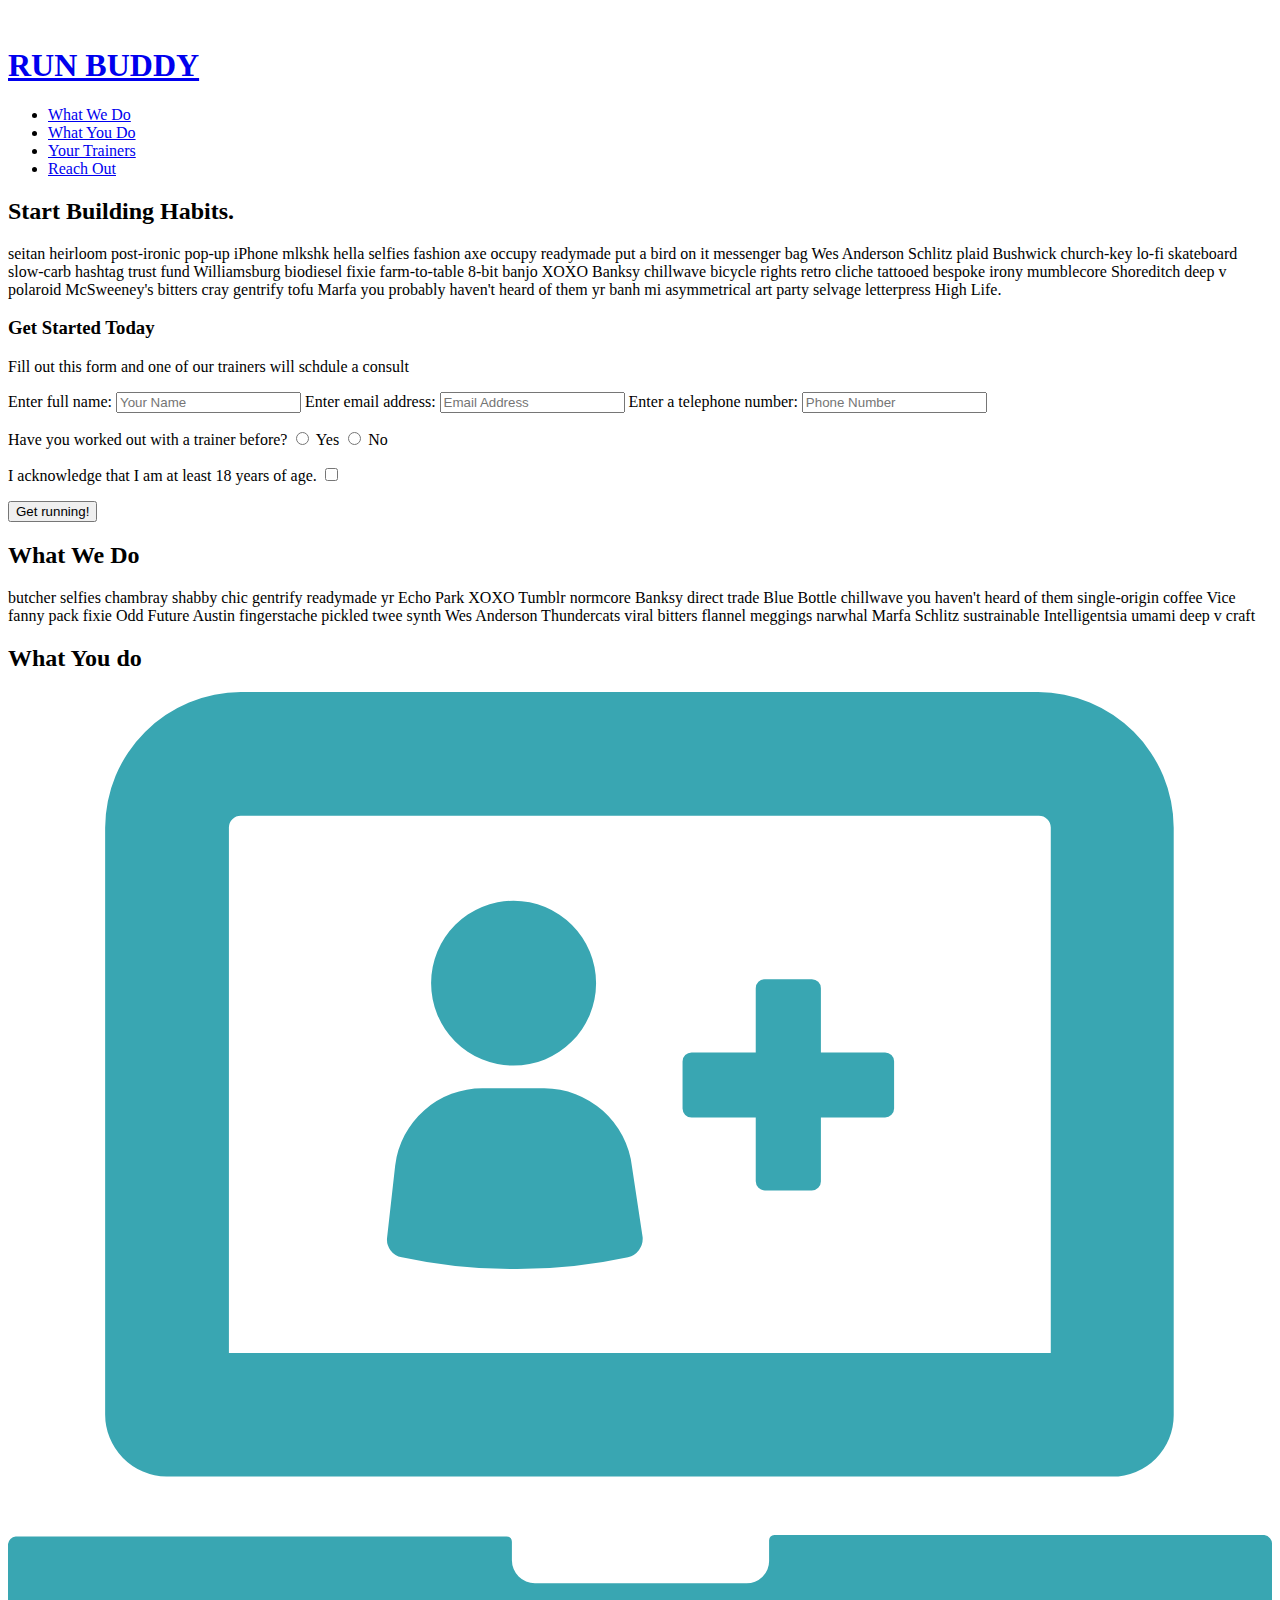
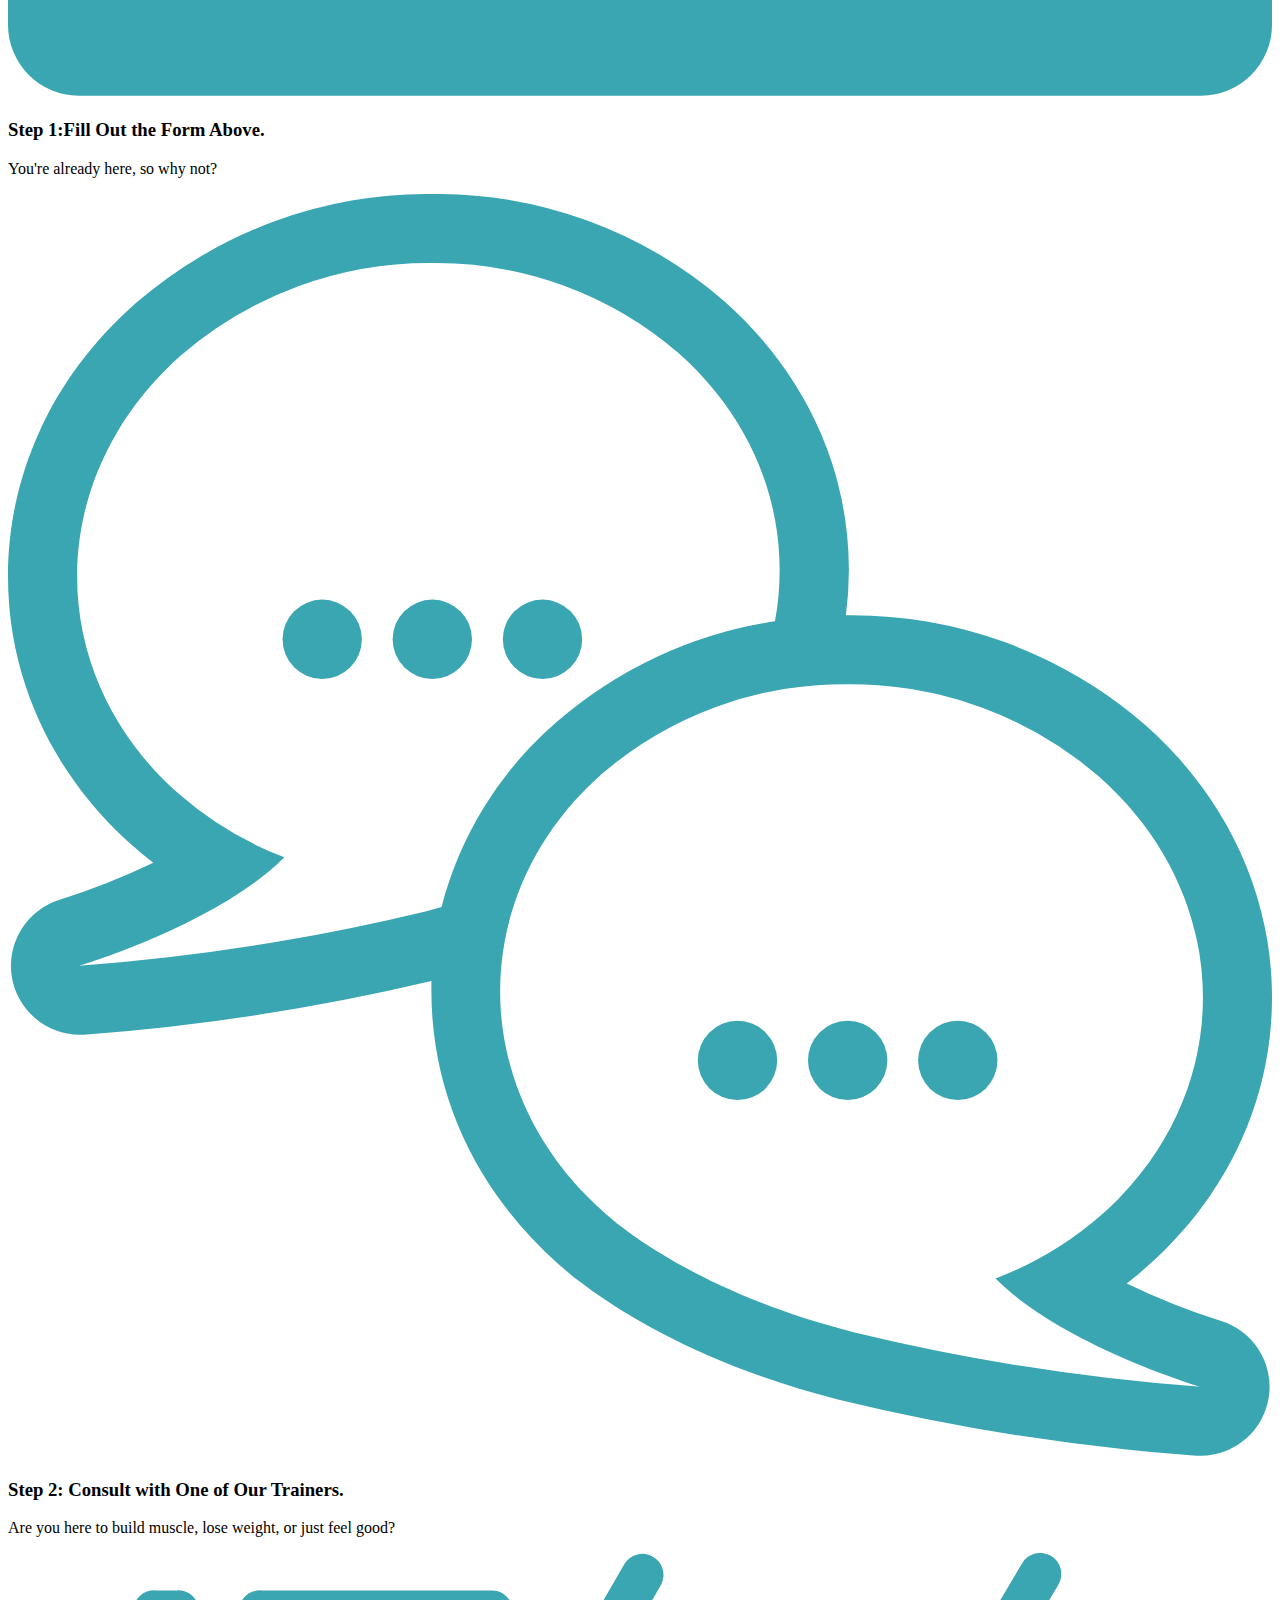
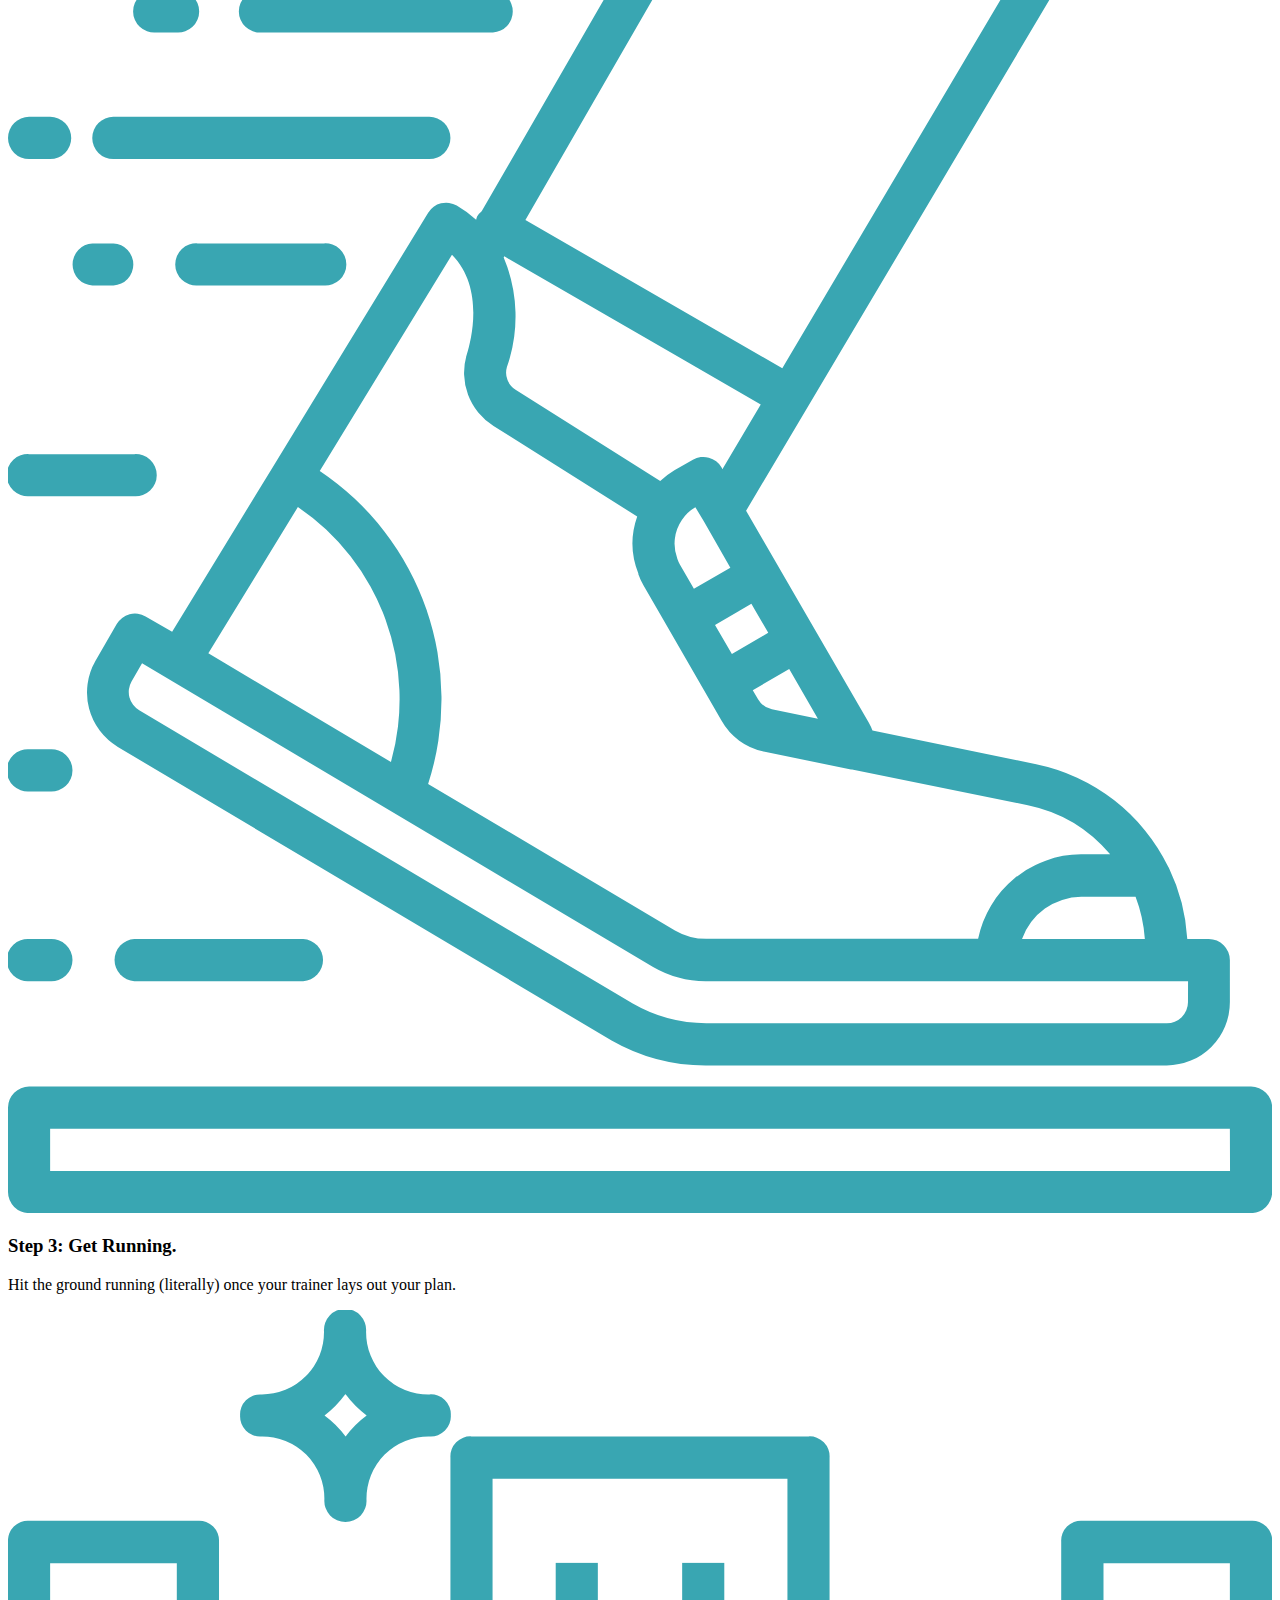
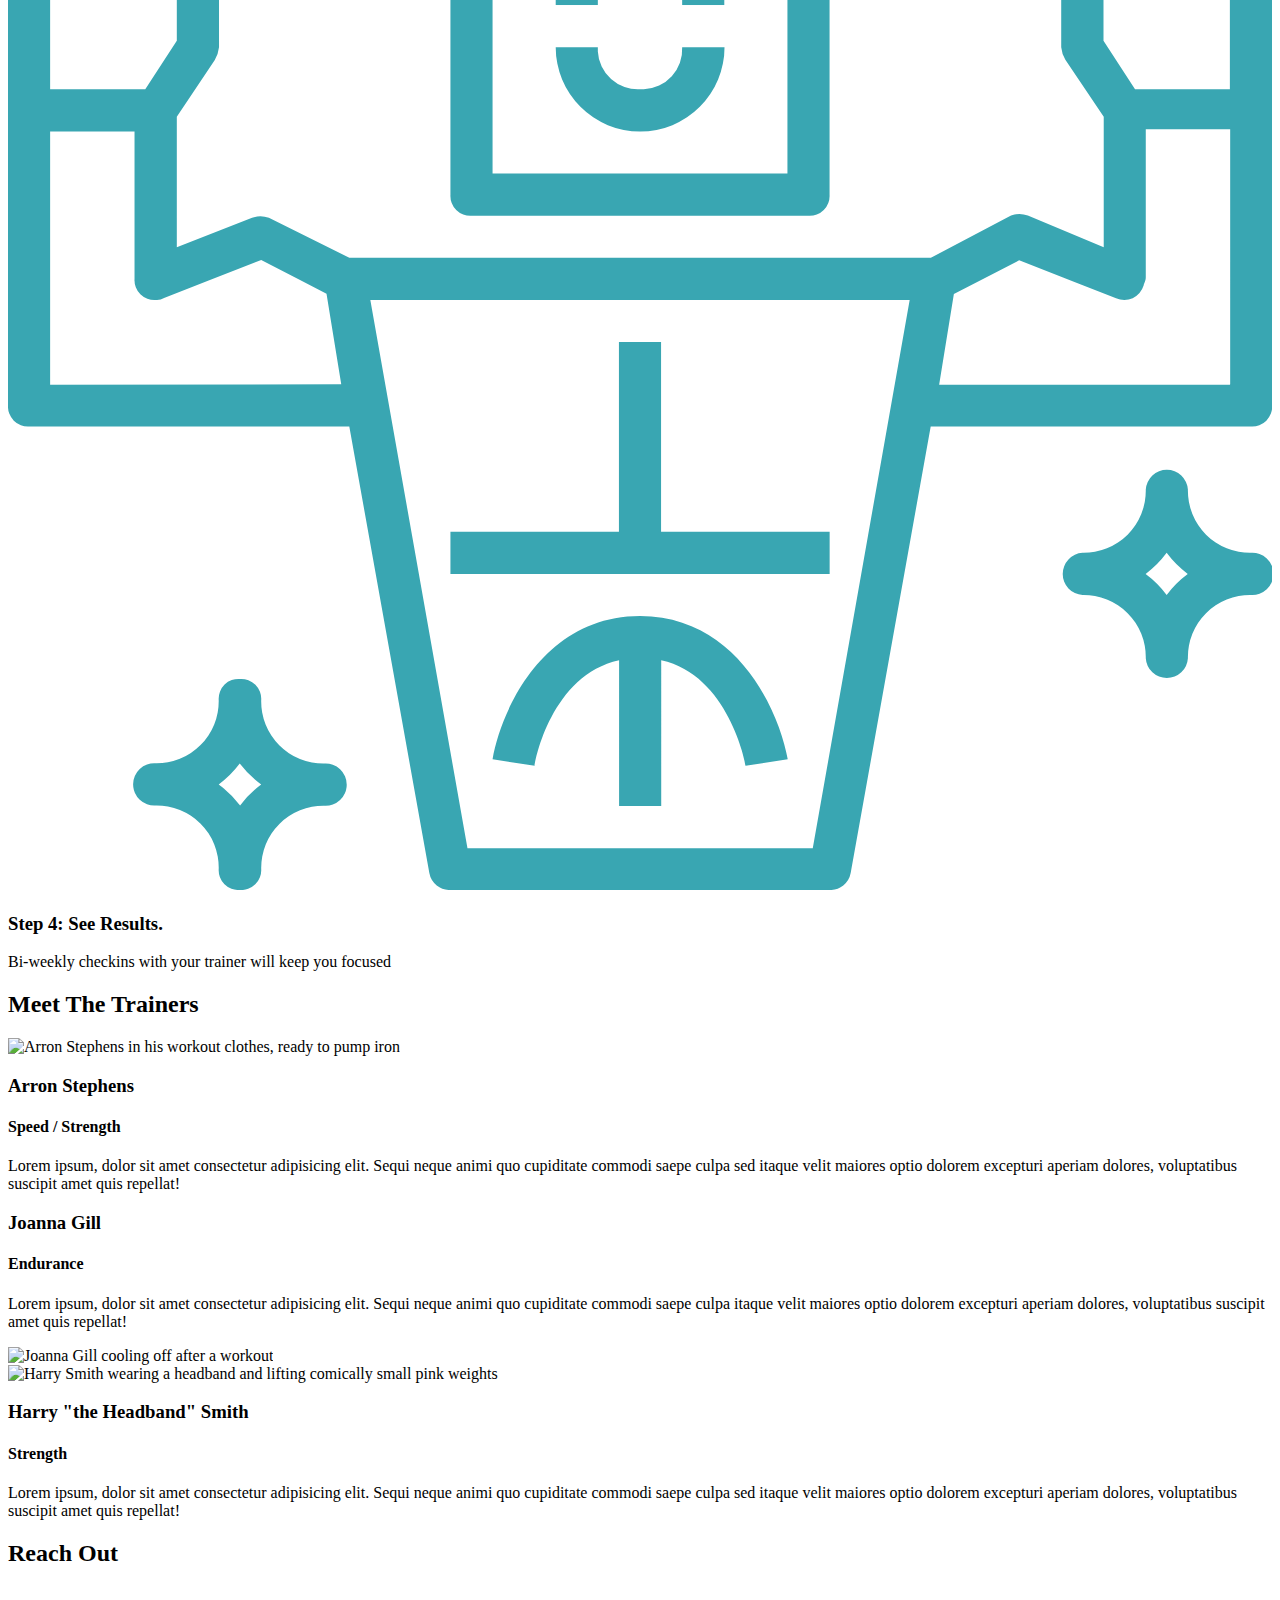
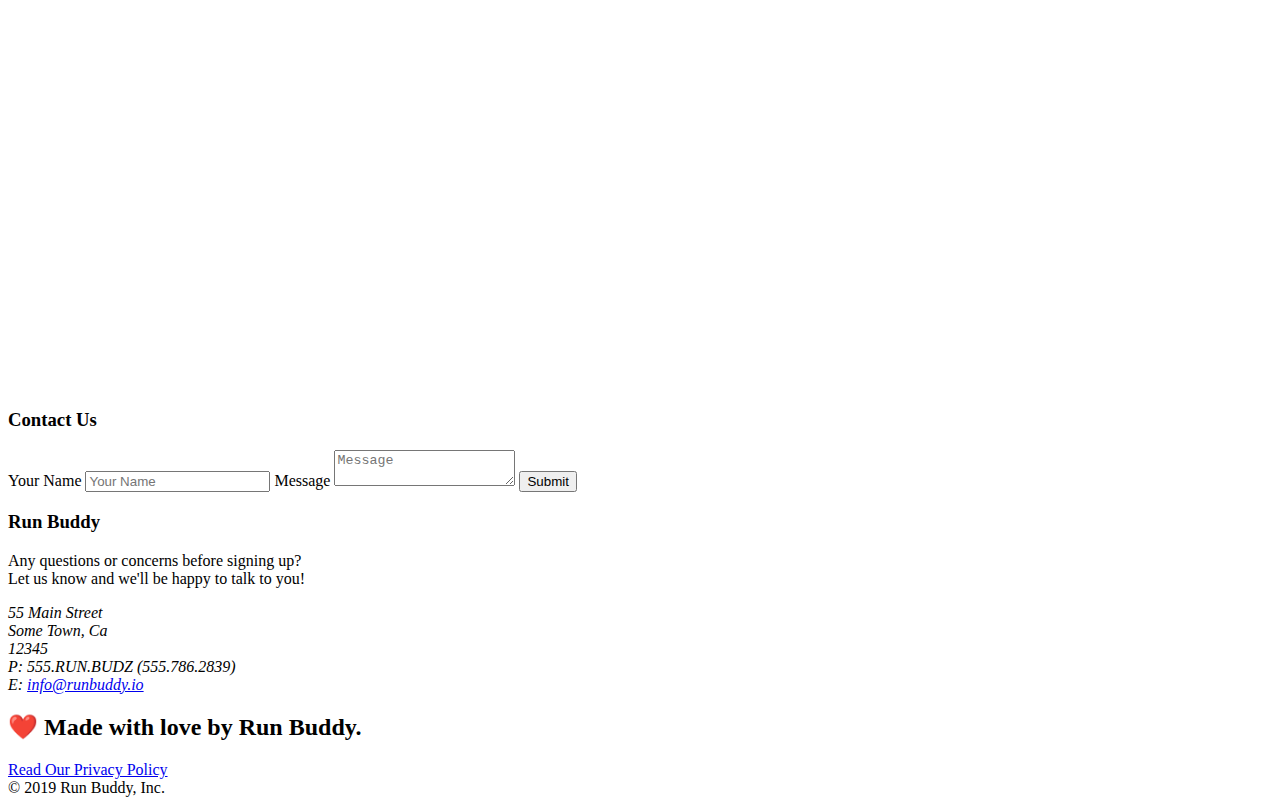
==== index.html @ f4b9312e "add contact-form" ====
<!DOCTYPE html>
<head>
    <meta charset="UTF-8" />
    <title>RUN BUDDY</title>
    <link rel="stylesheet" href="./assets/css/style.css" />

</head>

<body>
    <img style="background-image: url(../images/hero-bg.jpg)"></img>
    <!-- navigation -->
    <header>
        <h1>
            <a href="/">RUN BUDDY</a>
        </h1>
        <nav>
            <!-- Unordered list element -->
            <ul>
                <!-- List item element-->
                <li>
                    <!-- Anchor element -->
                    <a href="#what-we-do">What We Do</a>
                </li>
                <li>
                    <a href="#what-you-do">What You Do</a>
                </li>
                <li>
                    <a href="#your-trainers">Your Trainers</a>
                </li>
                <li>
                    <a href="#reach-out">Reach Out</a>
                </li>
            </ul>
        </nav>
    </header>
    <!-- hero/jumbotron -->
    <section class="hero">
        <div class="hero-cta">
            <h2>Start Building Habits.</h2>
            <p>
              seitan heirloom post-ironic pop-up iPhone mlkshk hella selfies fashion axe occupy readymade put a bird on it messenger bag Wes Anderson Schlitz plaid Bushwick church-key lo-fi skateboard slow-carb hashtag trust fund Williamsburg biodiesel fixie farm-to-table 8-bit banjo XOXO Banksy chillwave bicycle rights retro cliche tattooed bespoke irony mumblecore Shoreditch deep v polaroid McSweeney's bitters cray gentrify tofu Marfa you probably haven't heard of them yr banh mi asymmetrical art party selvage letterpress High Life.
            </p>
          </div>
        <div class="hero-form">
            <h3>Get Started Today</h3>
            <p>Fill out this form and one of our trainers will schdule a consult</p>
            <!-- Add form element -->
            <form>
                <label for="name"></label>Enter full name:</label>
                <input type="text" placeholder="Your Name" name="name" id="name" class="form-input" />
                <label for="email"></label>Enter email address:</label>
                <input type="email" placeholder="Email Address" name="email" id="email" class="form-input" />
                <label for="phone">Enter a telephone number:</label>
                <input type="tel" placeholder="Phone Number" name="phone" id="phone" class="form-input" />
                <p>
                    Have you worked out with a trainer before?
                    <input type="radio" name="trainer-confirm" id="trainer-yes" />
                    <label for="trainer-yes">Yes</label>
                    <input type="radio" name="trainer-confirm" id="trainer-no" />
                    <label for="trainer-no">No</label>
                </p>
                <p>
                    <label for="checkbox">
                        I acknowledge that I am at least 18 years of age.
                    </label>
                    <input type="checkbox" name="age-conform" id="checkbox" />
                </p>
                <button type="submit">
                    Get running!
                </button>
            </form>
        </div>
    </section>
    <!-- end hero -->

    <!-- "what we do" section -->
    <section id="what-we-do" class="intro">
        <h2 class="section-title primary-border">What We Do</h2>
        <p>
            butcher selfies chambray shabby chic gentrify readymade yr Echo Park XOXO Tumblr normcore Banksy direct
            trade Blue Bottle chillwave you haven't heard of them single-origin coffee Vice fanny pack fixie Odd Future
            Austin fingerstache pickled twee synth Wes Anderson Thundercats viral bitters flannel meggings narwhal Marfa
            Schlitz sustrainable Intelligentsia umami deep v craft
        </p>
    </section>

    <!--"what you do" section -->
    <section id="what-you-do" class="steps">
        <h2 class="section-title secondary-border">What You do</h2>

        <div>
            <!-- insert this img element -->
            <img src="./assets/images/step-1.svg" alt="fill out the form above" />
            <h3>Step 1:<span>Fill Out the Form Above.</span></h3>
            <p>You're already here, so why not?</p>
        </div>

        <div>
            <img src="./assets/images/step-2.svg" alt="consult with one of our trainers" />
            <h3>Step 2: Consult with One of Our Trainers.</h3>
            <p>Are you here to build muscle, lose weight, or just feel good?</p>
        </div>

        <div>
            <img src="./assets/images/step-3.svg" alt="get running" />
            <h3>Step 3: Get Running.</h3>
            <p>Hit the ground running (literally) once your trainer lays out your plan.</p>
        </div>

        <div>
            <img src="./assets/images/step-4.svg" alt="see results" />
            <h3>Step 4: See Results.</h3>
            <p>Bi-weekly checkins with your trainer will keep you focused</p>
        </div>
    </section>

    <!-- "meet the trainers" section-->
    <section id="your-trainers" class="trainers">
        <h2 class="section-title primary-border">Meet The Trainers</h2>
        <article class="trainer">
            <img src="./assets/images/trainer-1.jpg" alt="Arron Stephens in his workout clothes, ready to pump iron" />
            <div class="trainer-bio text-left">
                <h3>Arron Stephens</h3>
                <h4>Speed / Strength</h4>
                <p>
                    Lorem ipsum, dolor sit amet consectetur adipisicing elit. Sequi neque animi quo cupiditate commodi
                    saepe culpa sed
                    itaque velit maiores optio dolorem excepturi aperiam dolores, voluptatibus suscipit amet quis
                    repellat!
                </p>
            </div>
        </article>

        <!-- second trainer bio -->
        <article class="trainer">
            <div class="trainer-bio text-right">
                <h3>Joanna Gill</h3>
                <h4>Endurance</h4>
                <p>
                    Lorem ipsum, dolor sit amet consectetur adipisicing elit. Sequi neque animi quo cupiditate commodi
                    saepe culpa
                    itaque velit maiores optio dolorem excepturi aperiam dolores, voluptatibus suscipit amet quis
                    repellat!
                </p>
            </div>
            <img src="./assets/images/trainer-2.jpg" alt="Joanna Gill cooling off after a workout" />
        </article>

        <!-- third trainer bio -->
        <article class="trainer">
            <img src="./assets/images/trainer-3.jpg"
                alt="Harry Smith wearing a headband and lifting comically small pink weights" />
            <div class="trainer-bio text-left">
                <h3>Harry "the Headband" Smith</h3>
                <h4>Strength</h4>
                <p>
                    Lorem ipsum, dolor sit amet consectetur adipisicing elit. Sequi neque animi quo cupiditate commodi
                    saepe culpa sed
                    itaque velit maiores optio dolorem excepturi aperiam dolores, voluptatibus suscipit amet quis
                    repellat!
                </p>
            </div>
        </article>
    </section>

    <!-- "reach out" section -->
    <section id="reach-out" class="contact">
        <h2 class="section-title secondary-border">Reach Out</h2>
        <div class="contact-info">
            <iframe
                src="https://www.google.com/maps/embed?pb=!1m18!1m12!1m3!1d3147.1079747227936!2d-120.42364418397035!3d37.92790791110593!2m3!1f0!2f0!3f0!3m2!1i1024!2i768!4f13.1!3m3!1m2!1s0x8090c49129b6ac57%3A0xb56c7eb95a2cd8bd!2sMain%20St%2C%20California%2095327!5e0!3m2!1sen!2sus!4v1616426329495!5m2!1sen!2sus"
                width="400" height="400" style="border:0;" allowfullscreen="" loading="lazy">
            </iframe>
            <div class="contact-form">
                <h3>Contact Us</h3>
                <form>
                   <label for="contact-name">Your Name</label>
                   <input type="text" id="contact-name" placeholder="Your Name" />
              
                   <label for="contact-message">Message</label>
                   <textarea id="contact-message" placeholder="Message"></textarea>
              
                   <button type="submit">Submit</button>
                  </form>
              </div>
            <div>
                <h3>Run Buddy</h3>
                <p>
                    Any questions or concerns before signing up?
                    <br />
                    Let us know and we'll be happy to talk to you!
                </p>
                <address>
                    55 Main Street <br />
                    Some Town, Ca <br />
                    12345<br />
                    P: 555.RUN.BUDZ (555.786.2839)<br />
                    E: <a href="mailto:info@runbuddy.io">info@runbuddy.io</a>
                </address>
            </div>
    </section>

    <!-- footer -->
    <footer>
        <h2>
            <!-- This is an emoji --> &#10084;&#65039; Made with love by Run Buddy.
        </h2>
        <div>
            <a href="#">Read Our Privacy Policy</a><br />&copy; 2019 Run Buddy, Inc.
        </div>
    </footer>
</body>

</html>
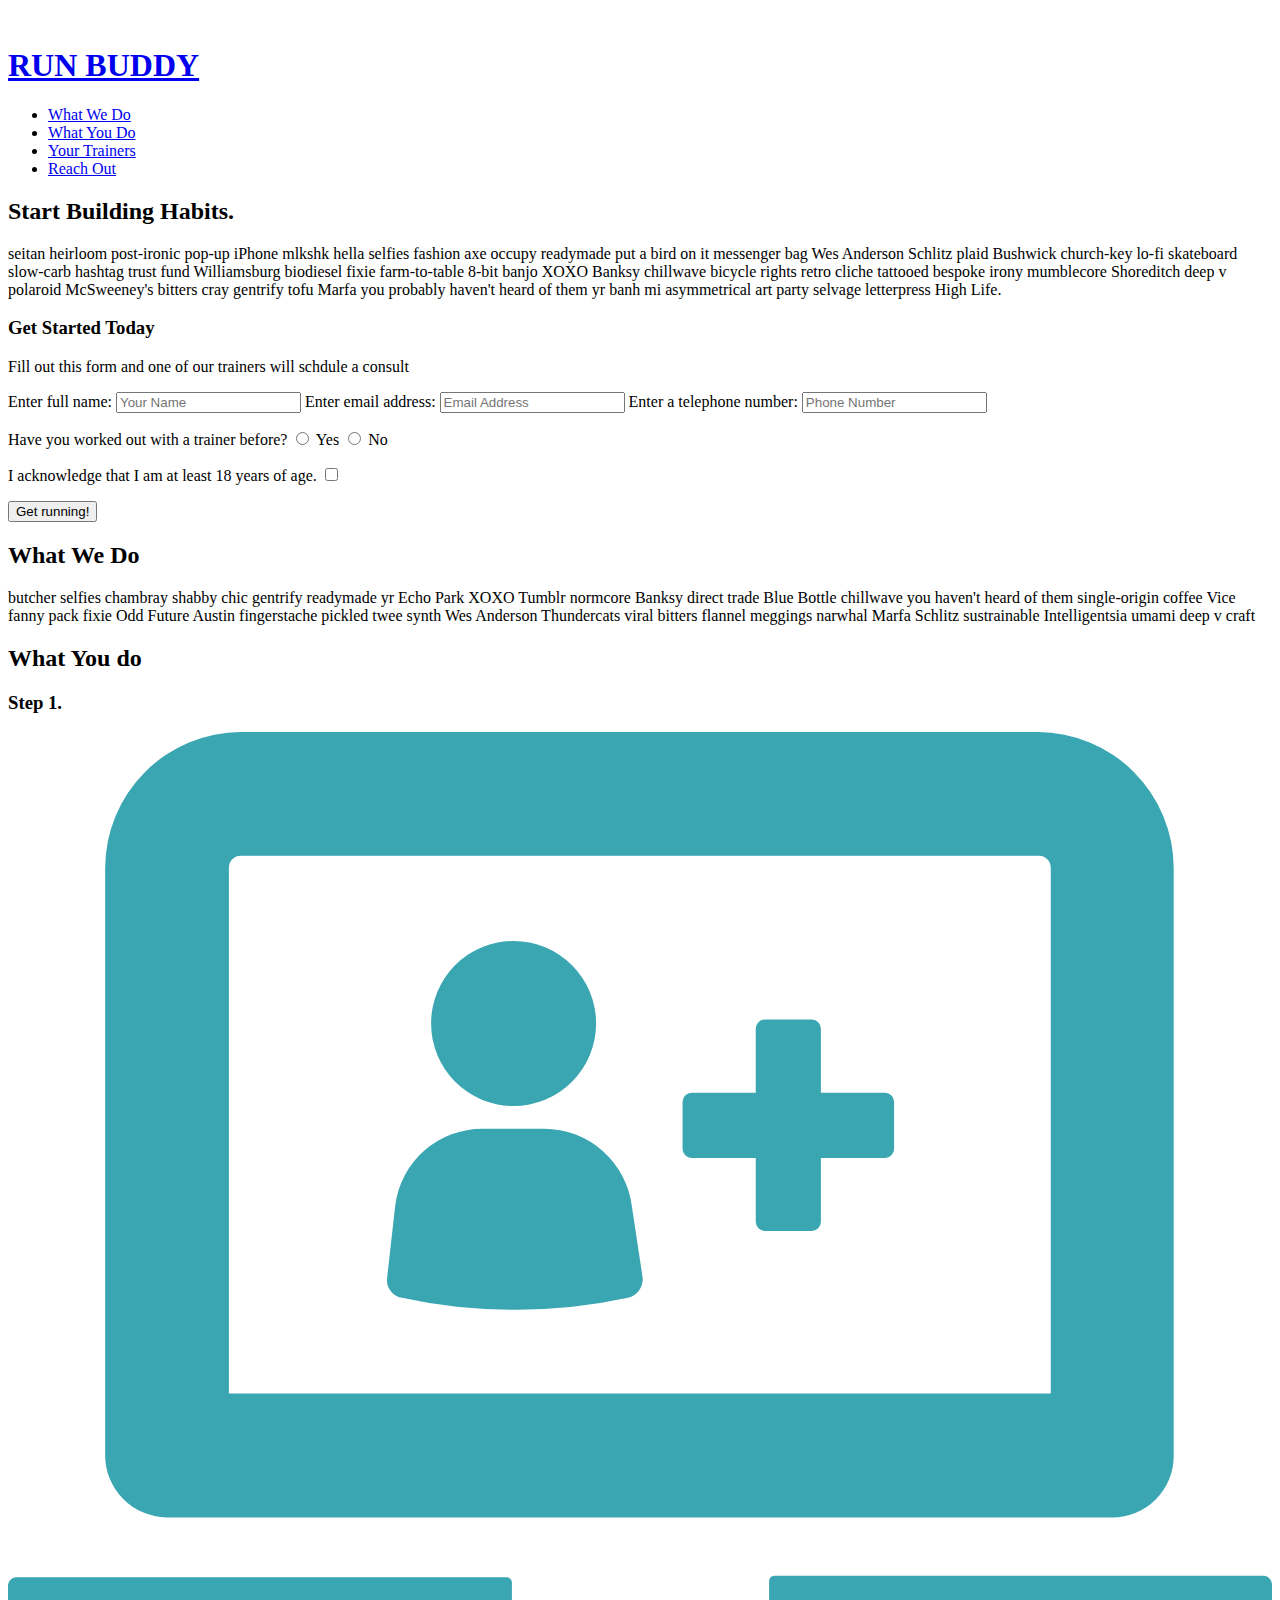
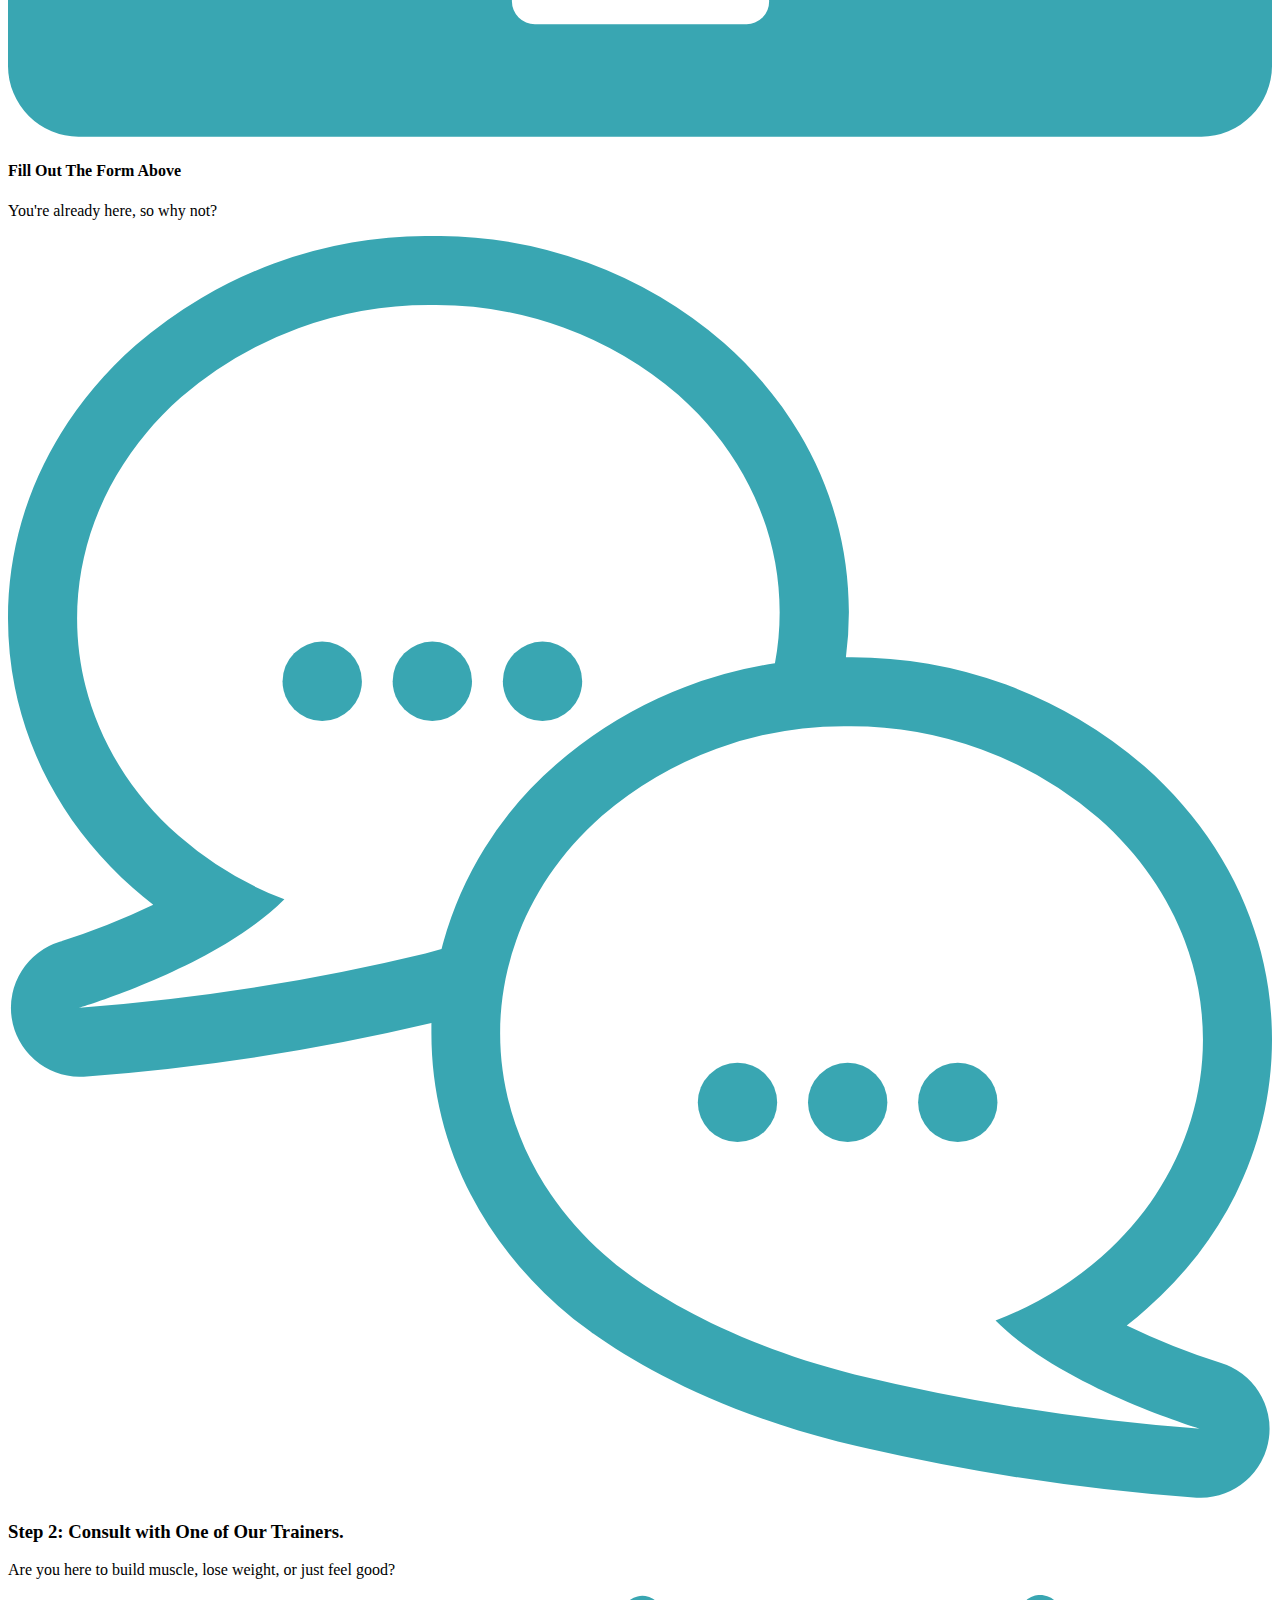
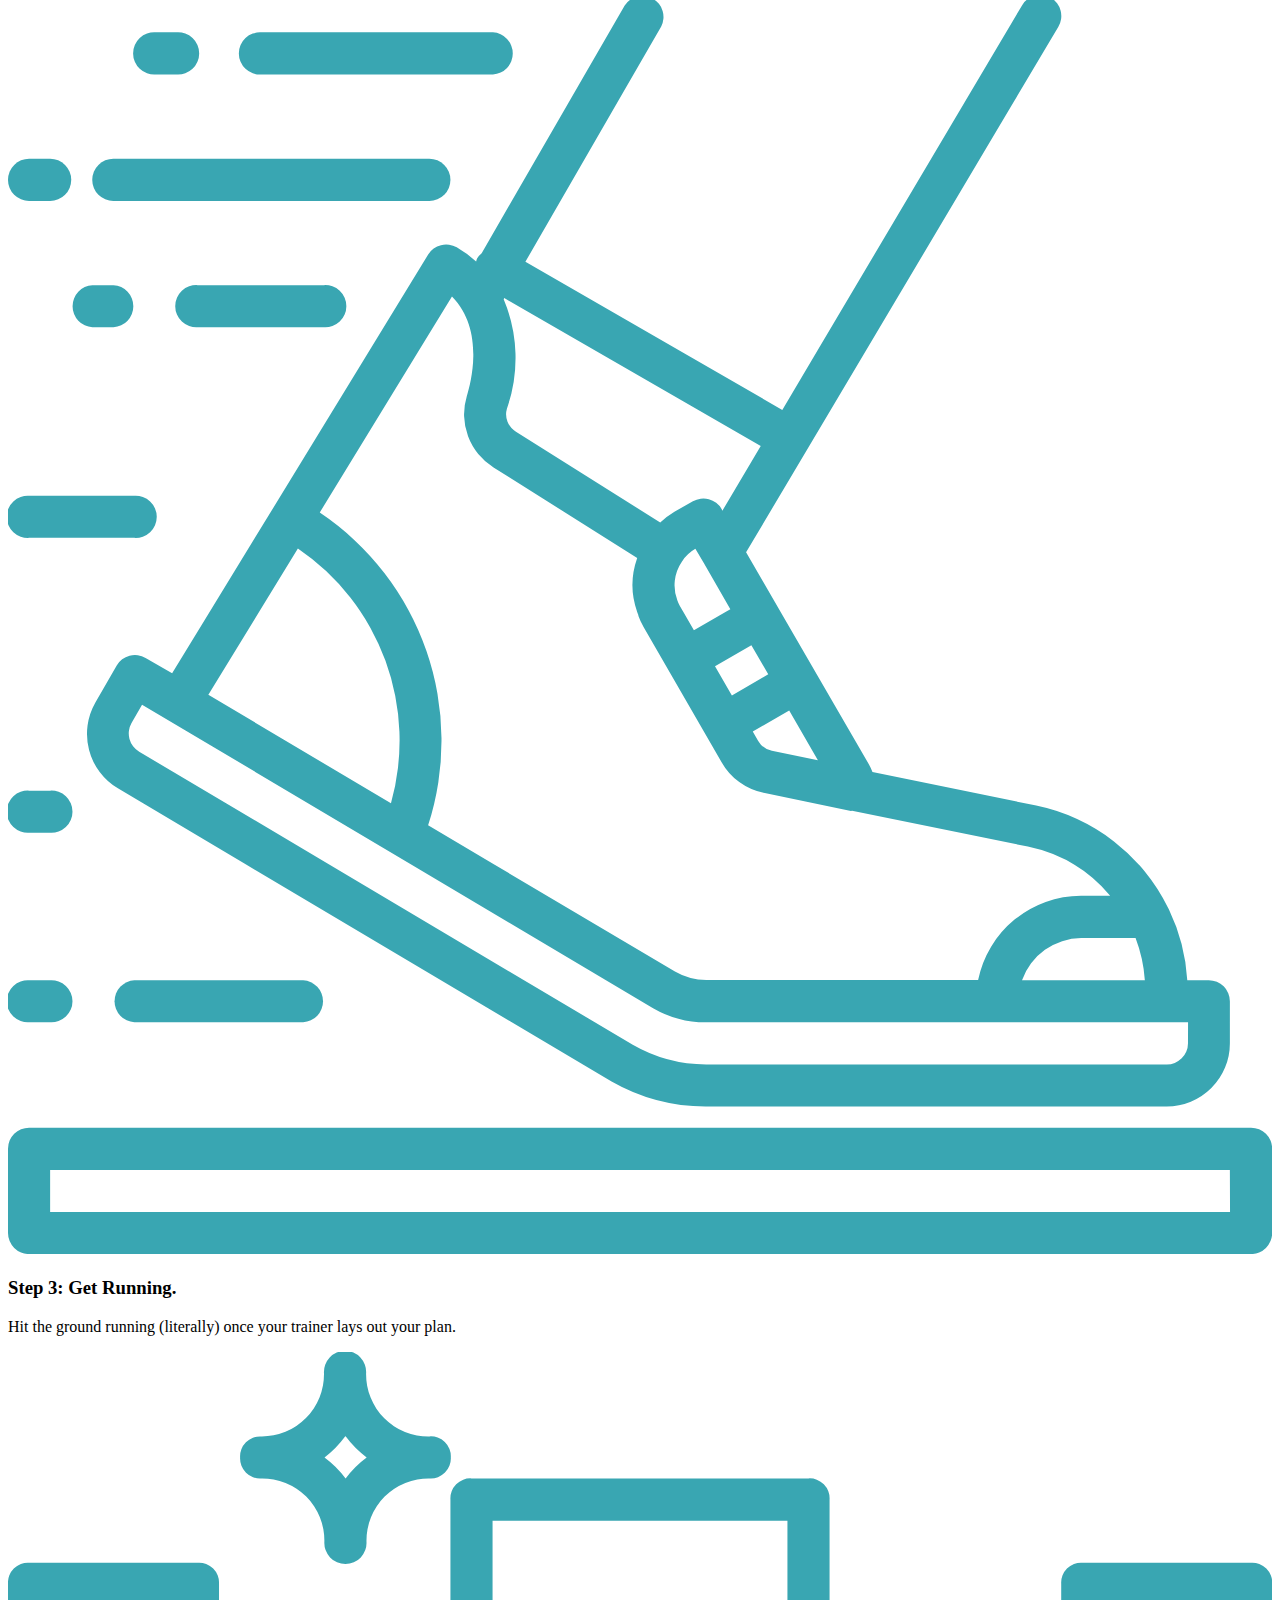
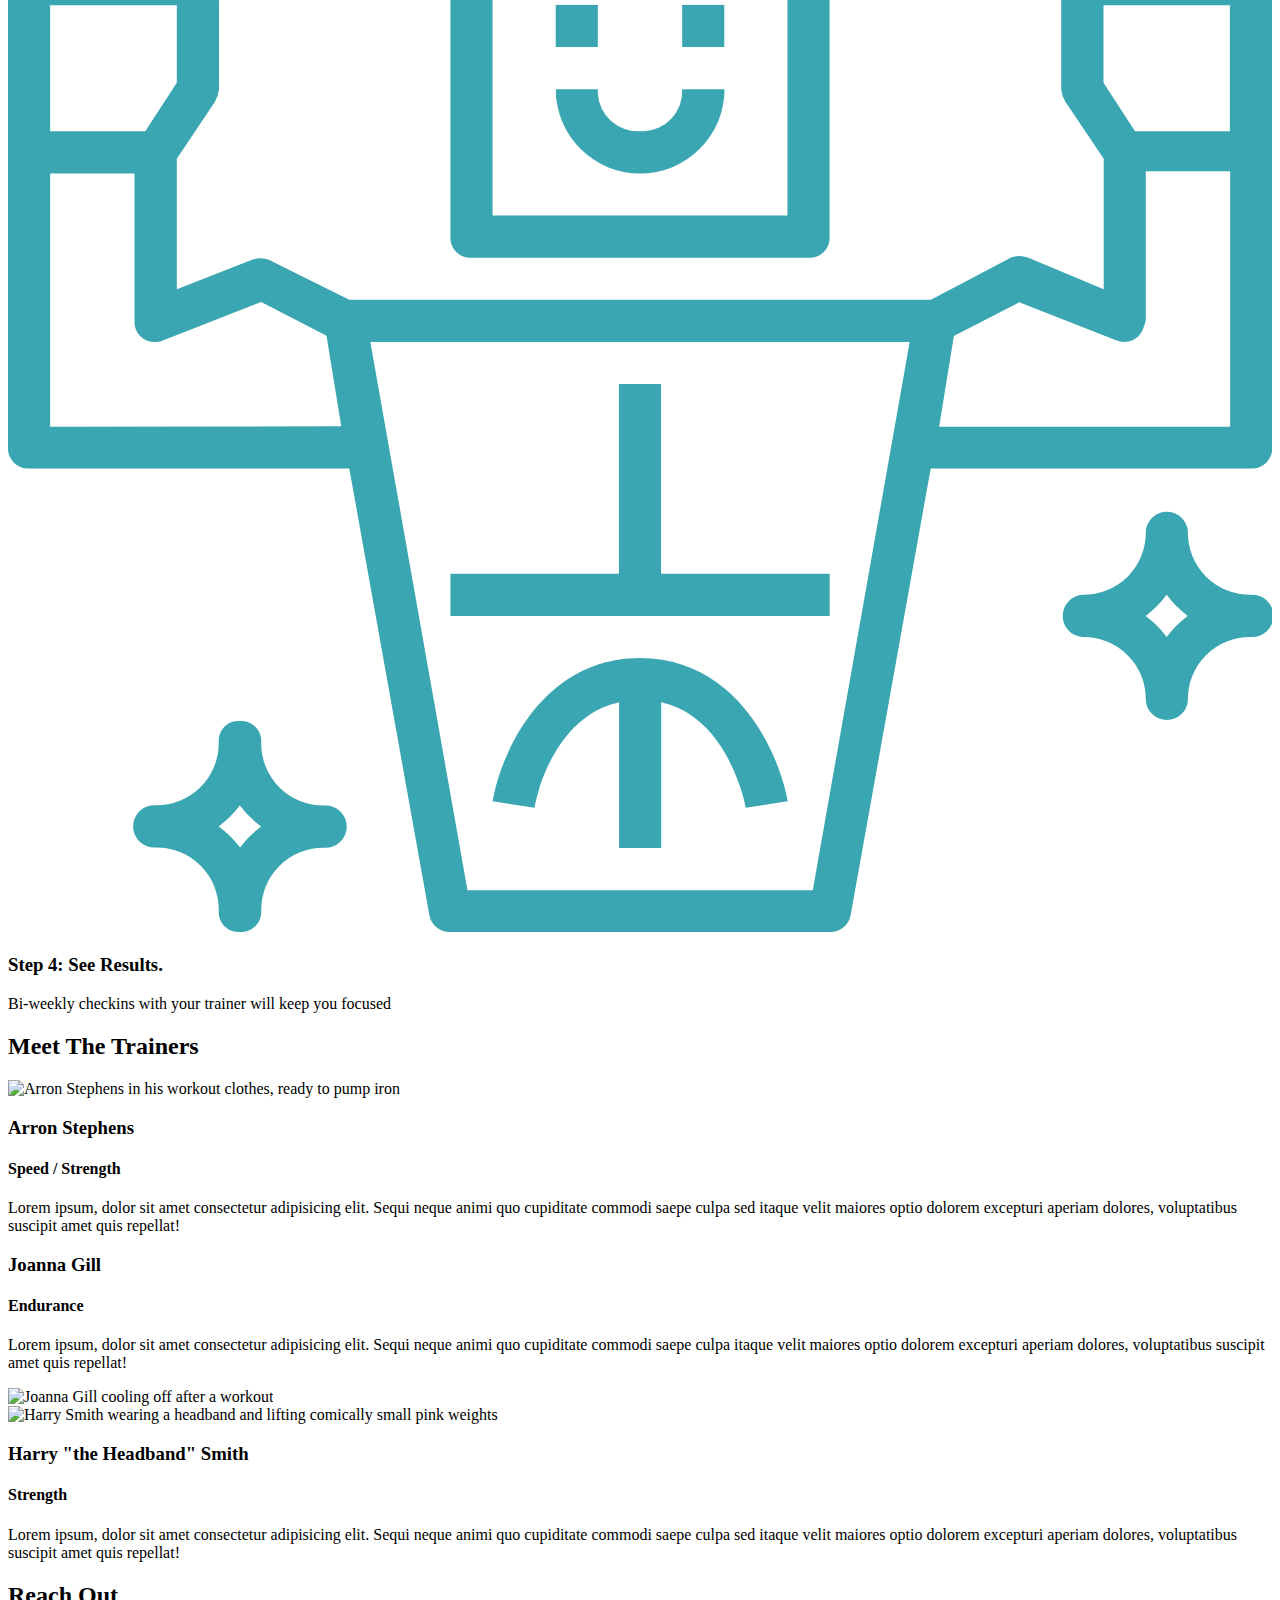
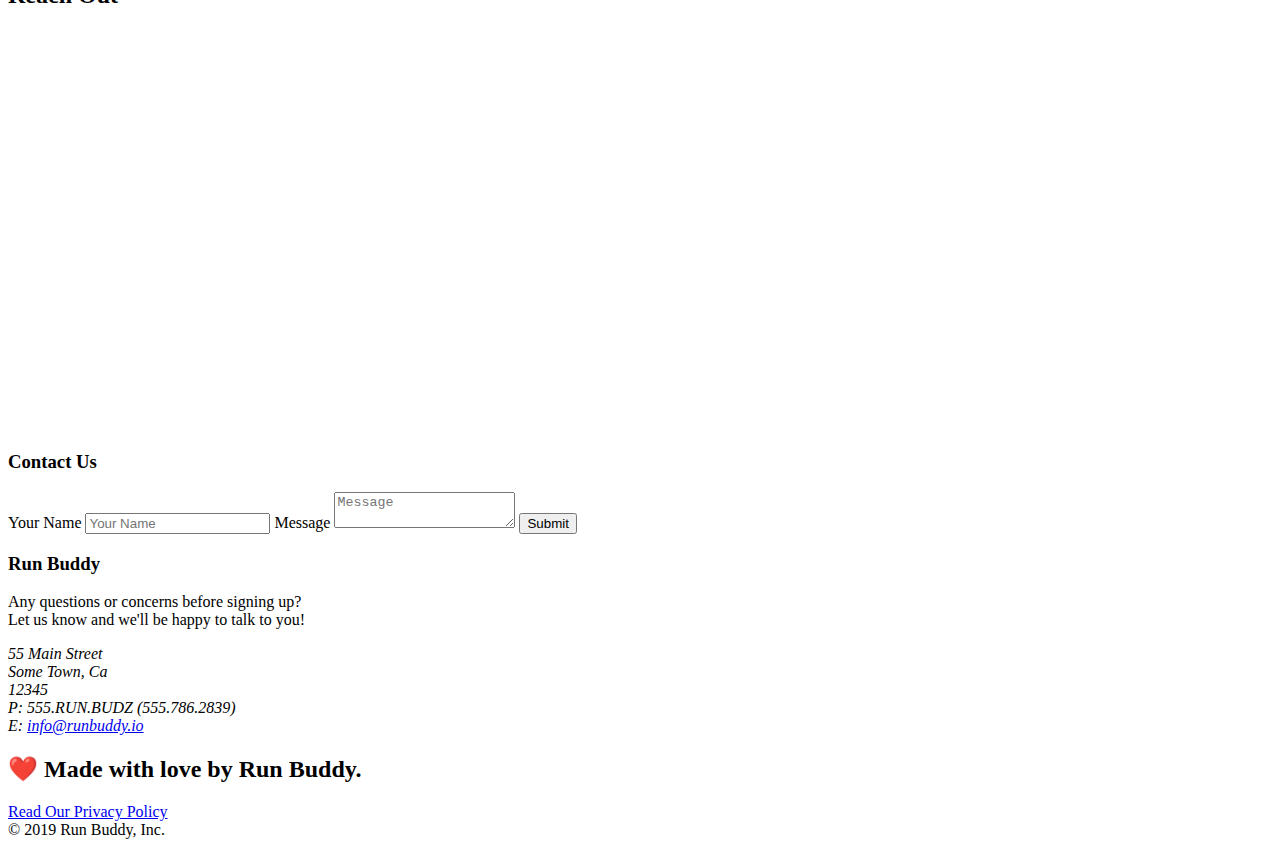
==== commit 8b183f5e: "add flexbox to the steps" ====
--- a/index.html
+++ b/index.html
@@ -75,27 +75,37 @@
 
     <!-- "what we do" section -->
     <section id="what-we-do" class="intro">
-        <h2 class="section-title primary-border">What We Do</h2>
+        <div class="flex-row">
+            <h2 class="section-title primary-border">What We Do</h2>
+        </div>
+        <div class="flex-row">
         <p>
             butcher selfies chambray shabby chic gentrify readymade yr Echo Park XOXO Tumblr normcore Banksy direct
             trade Blue Bottle chillwave you haven't heard of them single-origin coffee Vice fanny pack fixie Odd Future
             Austin fingerstache pickled twee synth Wes Anderson Thundercats viral bitters flannel meggings narwhal Marfa
             Schlitz sustrainable Intelligentsia umami deep v craft
         </p>
+        </div>
     </section>
 
     <!--"what you do" section -->
     <section id="what-you-do" class="steps">
-        <h2 class="section-title secondary-border">What You do</h2>
-
-        <div>
-            <!-- insert this img element -->
-            <img src="./assets/images/step-1.svg" alt="fill out the form above" />
-            <h3>Step 1:<span>Fill Out the Form Above.</span></h3>
-            <p>You're already here, so why not?</p>
-        </div>
-
-        <div>
+        <div class="flex-row">
+            <h2 class="section-title secondary-border">What You do</h2>
+        </div>
+        <div class="step">
+            <h3>Step 1.</h3>
+            <div class="step-info">
+              <div class="step-img">
+                <img src="./assets/images/step-1.svg" alt="" />
+              </div>
+              <div class="step-text">
+                <h4>Fill Out The Form Above</h4>
+                <p>You're already here, so why not?</p>
+              </div>
+            </div>
+          </div>
+          <div>
             <img src="./assets/images/step-2.svg" alt="consult with one of our trainers" />
             <h3>Step 2: Consult with One of Our Trainers.</h3>
             <p>Are you here to build muscle, lose weight, or just feel good?</p>
@@ -116,7 +126,9 @@
 
     <!-- "meet the trainers" section-->
     <section id="your-trainers" class="trainers">
+        <div class="flex-row">
         <h2 class="section-title primary-border">Meet The Trainers</h2>
+        </div>
         <article class="trainer">
             <img src="./assets/images/trainer-1.jpg" alt="Arron Stephens in his workout clothes, ready to pump iron" />
             <div class="trainer-bio text-left">
@@ -165,7 +177,9 @@
 
     <!-- "reach out" section -->
     <section id="reach-out" class="contact">
-        <h2 class="section-title secondary-border">Reach Out</h2>
+        <div class="flex-row">
+            <h2 class="section-title secondary-border">Reach Out</h2>
+        </div>
         <div class="contact-info">
             <iframe
                 src="https://www.google.com/maps/embed?pb=!1m18!1m12!1m3!1d3147.1079747227936!2d-120.42364418397035!3d37.92790791110593!2m3!1f0!2f0!3f0!3m2!1i1024!2i768!4f13.1!3m3!1m2!1s0x8090c49129b6ac57%3A0xb56c7eb95a2cd8bd!2sMain%20St%2C%20California%2095327!5e0!3m2!1sen!2sus!4v1616426329495!5m2!1sen!2sus"
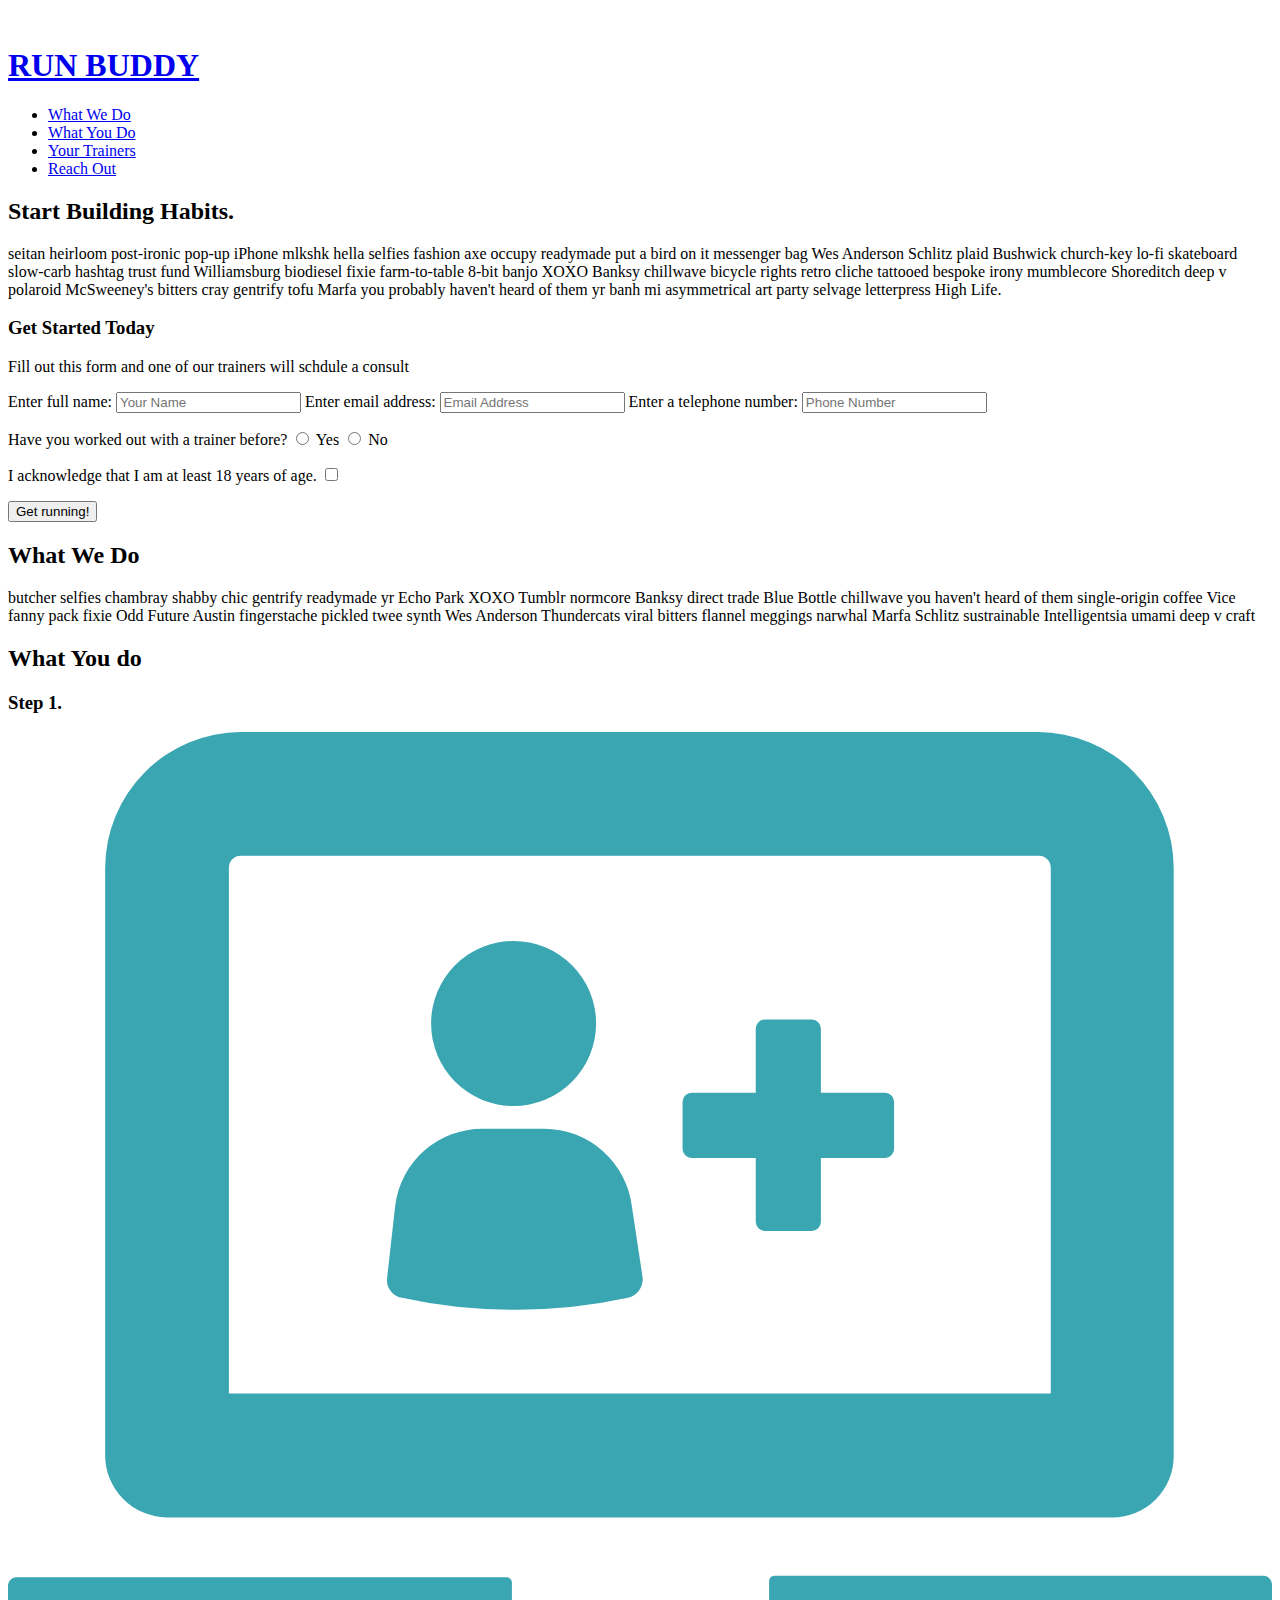
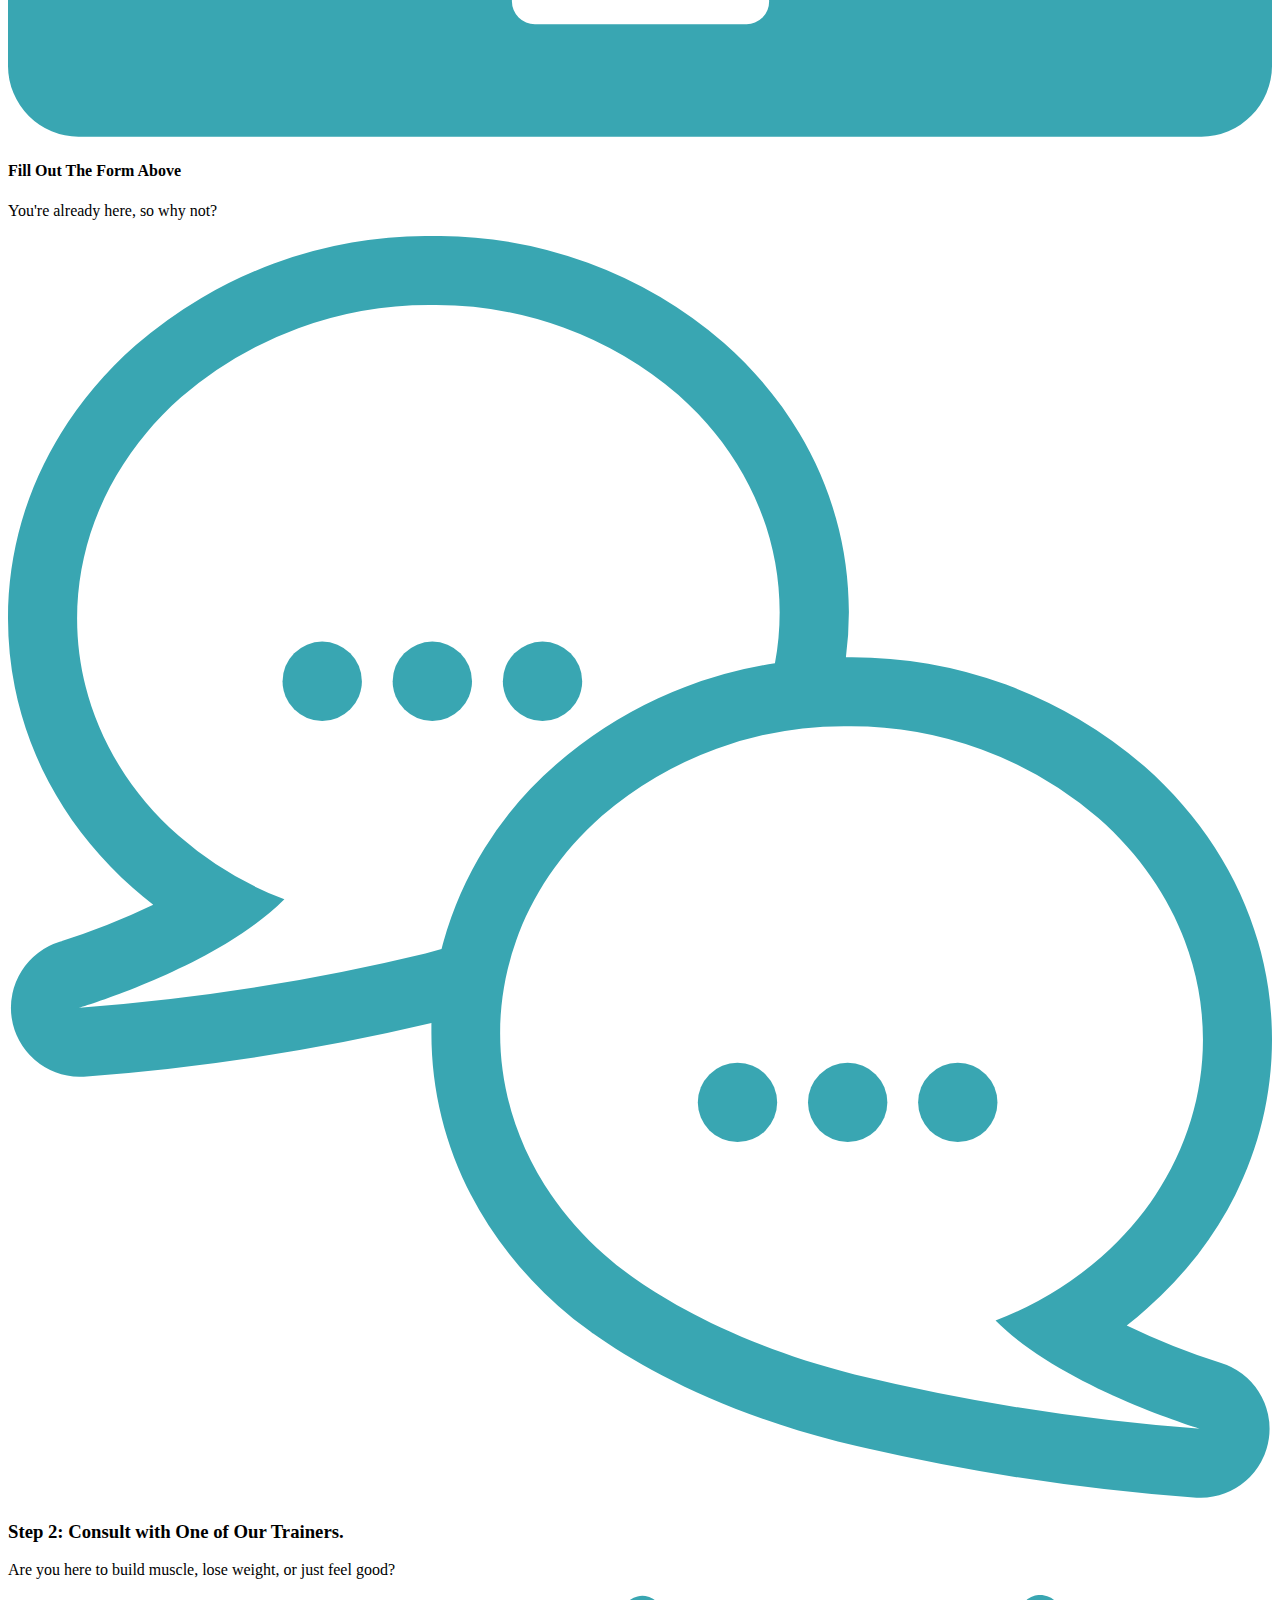
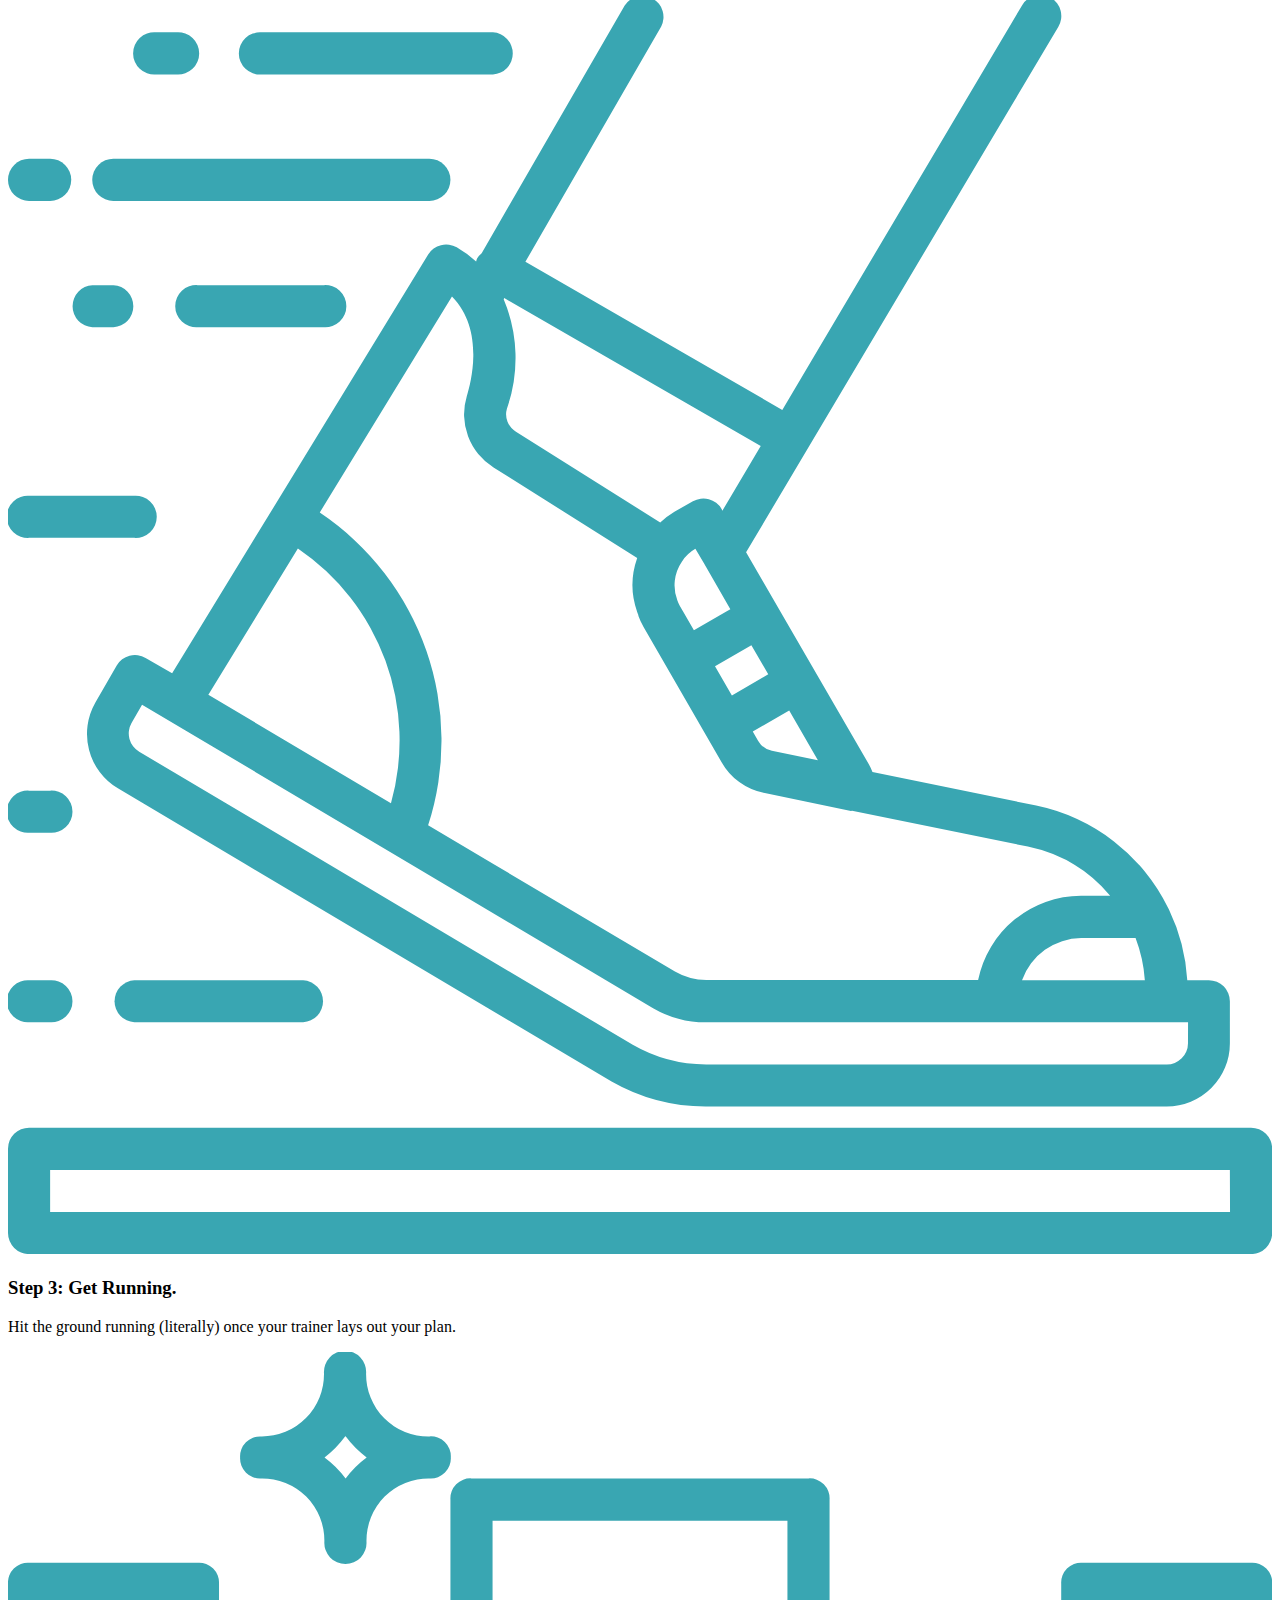
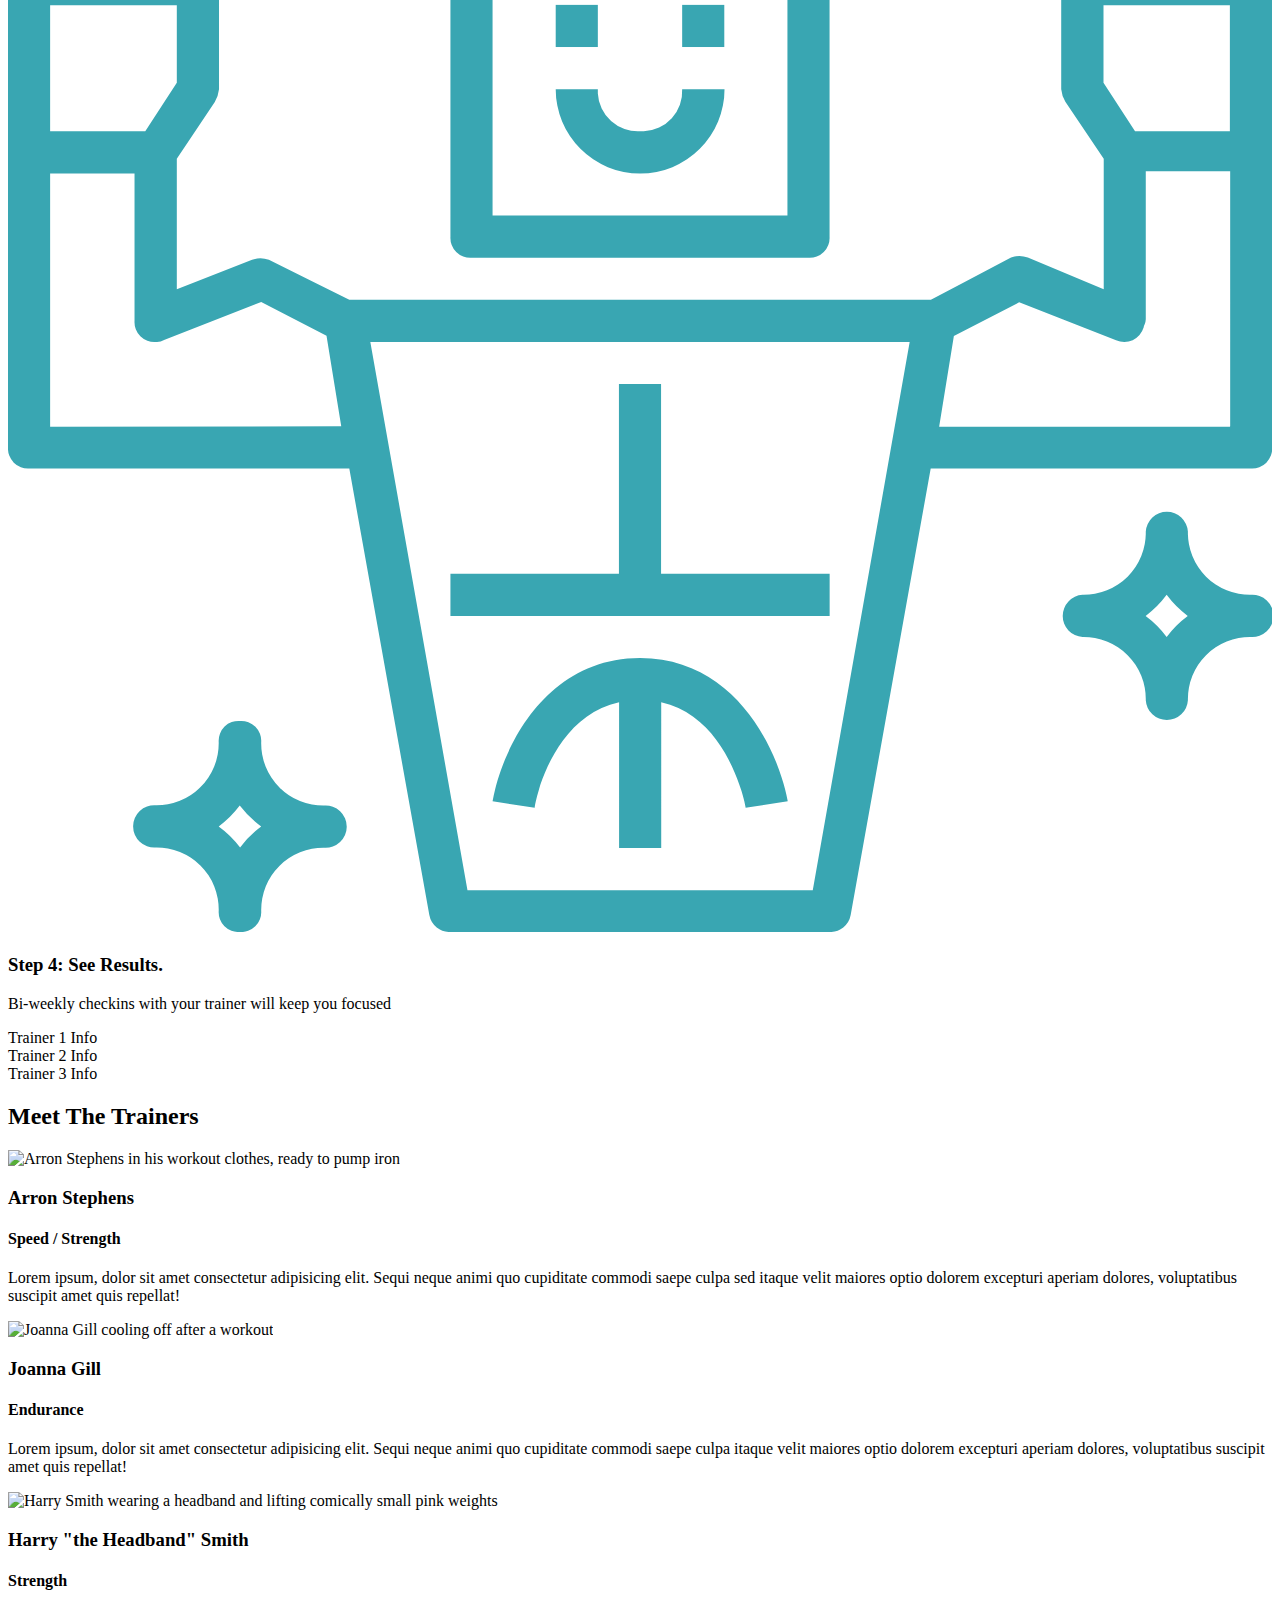
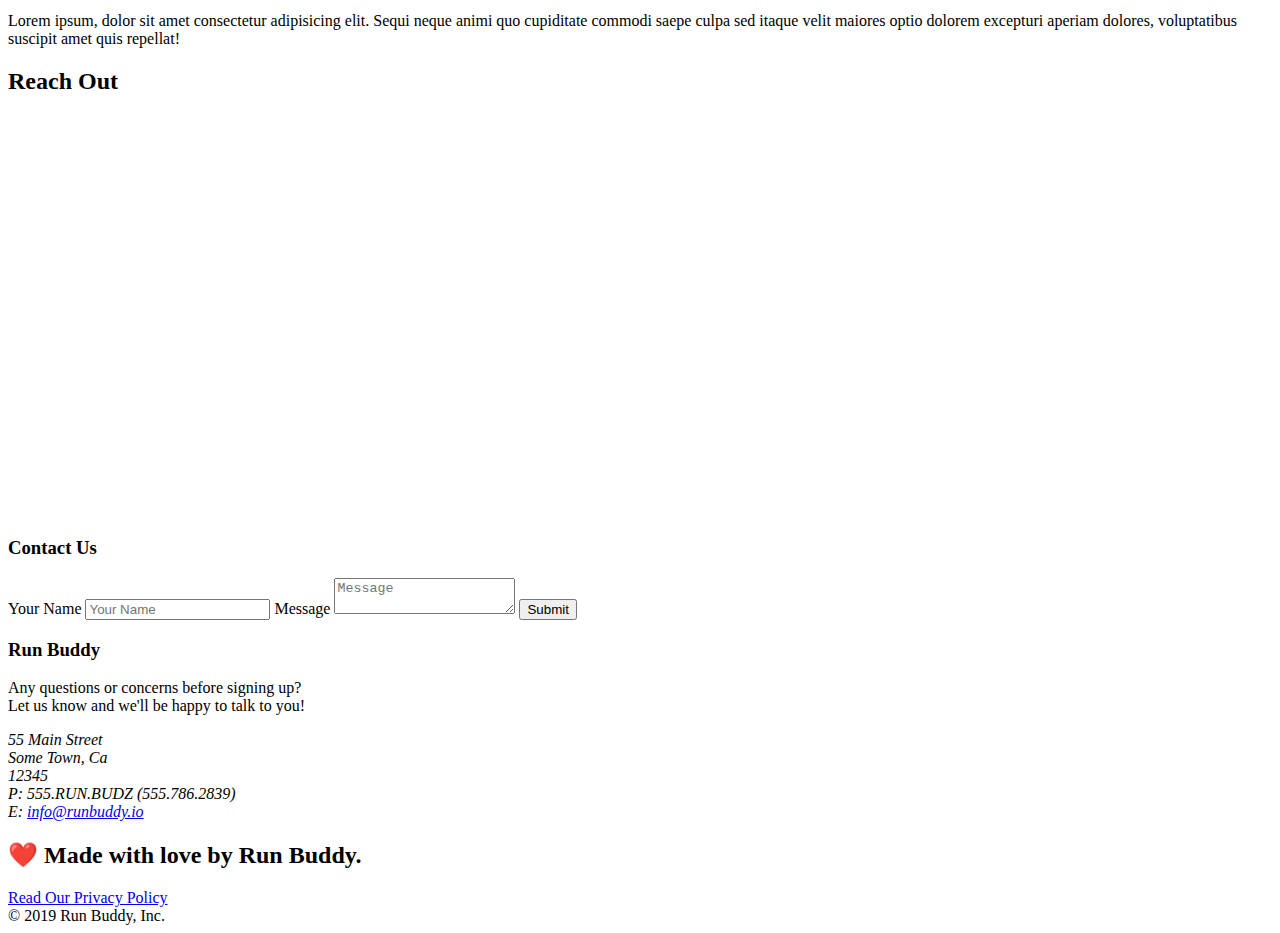
==== commit dbc930e2: "add flexbox to the trainers" ====
--- a/index.html
+++ b/index.html
@@ -125,15 +125,21 @@
     </section>
 
     <!-- "meet the trainers" section-->
-    <section id="your-trainers" class="trainers">
-        <div class="flex-row">
+    <div id="your-trainers">
+        <div class="flex-row">
+            <div>
+                <!-- This is for show; keep the article tags you have -->
+                <article>Trainer 1 Info</article>
+                <article>Trainer 2 Info</article>
+                <article>Trainer 3 Info</article>  
+              </div>
         <h2 class="section-title primary-border">Meet The Trainers</h2>
         </div>
         <article class="trainer">
             <img src="./assets/images/trainer-1.jpg" alt="Arron Stephens in his workout clothes, ready to pump iron" />
-            <div class="trainer-bio text-left">
-                <h3>Arron Stephens</h3>
-                <h4>Speed / Strength</h4>
+            <div class="trainer-bio">
+                <h3 class="trainer-name">Arron Stephens</h3>
+                <h4 class="trainer-role">Speed / Strength</h4>
                 <p>
                     Lorem ipsum, dolor sit amet consectetur adipisicing elit. Sequi neque animi quo cupiditate commodi
                     saepe culpa sed
@@ -145,9 +151,10 @@
 
         <!-- second trainer bio -->
         <article class="trainer">
-            <div class="trainer-bio text-right">
-                <h3>Joanna Gill</h3>
-                <h4>Endurance</h4>
+            <img src="./assets/images/trainer-2.jpg" alt="Joanna Gill cooling off after a workout" />
+            <div class="trainer-bio">
+                <h3 class="trainer-name">Joanna Gill</h3>
+                <h4 class="trainer-role">Endurance</h4>
                 <p>
                     Lorem ipsum, dolor sit amet consectetur adipisicing elit. Sequi neque animi quo cupiditate commodi
                     saepe culpa
@@ -155,16 +162,15 @@
                     repellat!
                 </p>
             </div>
-            <img src="./assets/images/trainer-2.jpg" alt="Joanna Gill cooling off after a workout" />
         </article>
 
         <!-- third trainer bio -->
         <article class="trainer">
             <img src="./assets/images/trainer-3.jpg"
                 alt="Harry Smith wearing a headband and lifting comically small pink weights" />
-            <div class="trainer-bio text-left">
-                <h3>Harry "the Headband" Smith</h3>
-                <h4>Strength</h4>
+            <div class="trainer-bio">
+                <h3 class="trainer-name">Harry "the Headband" Smith</h3>
+                <h4 class="trainer-role">Strength</h4>
                 <p>
                     Lorem ipsum, dolor sit amet consectetur adipisicing elit. Sequi neque animi quo cupiditate commodi
                     saepe culpa sed
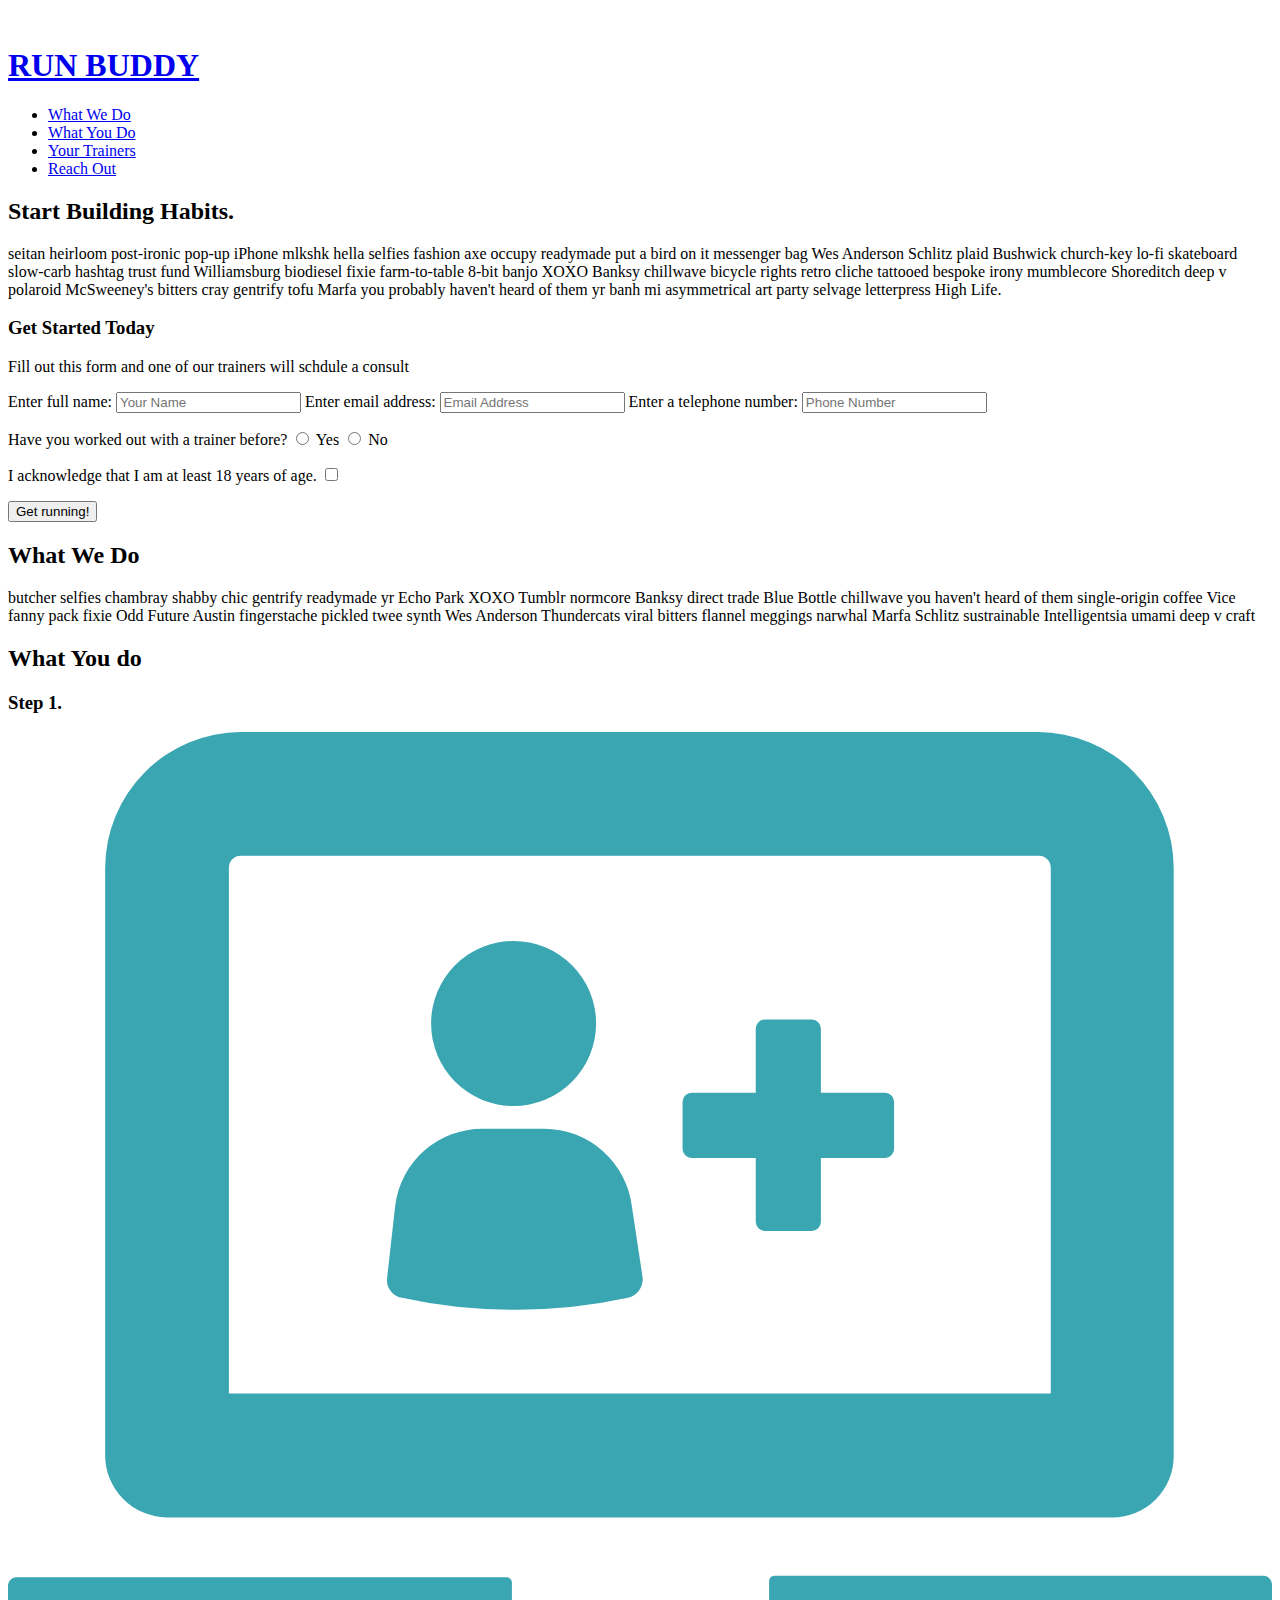
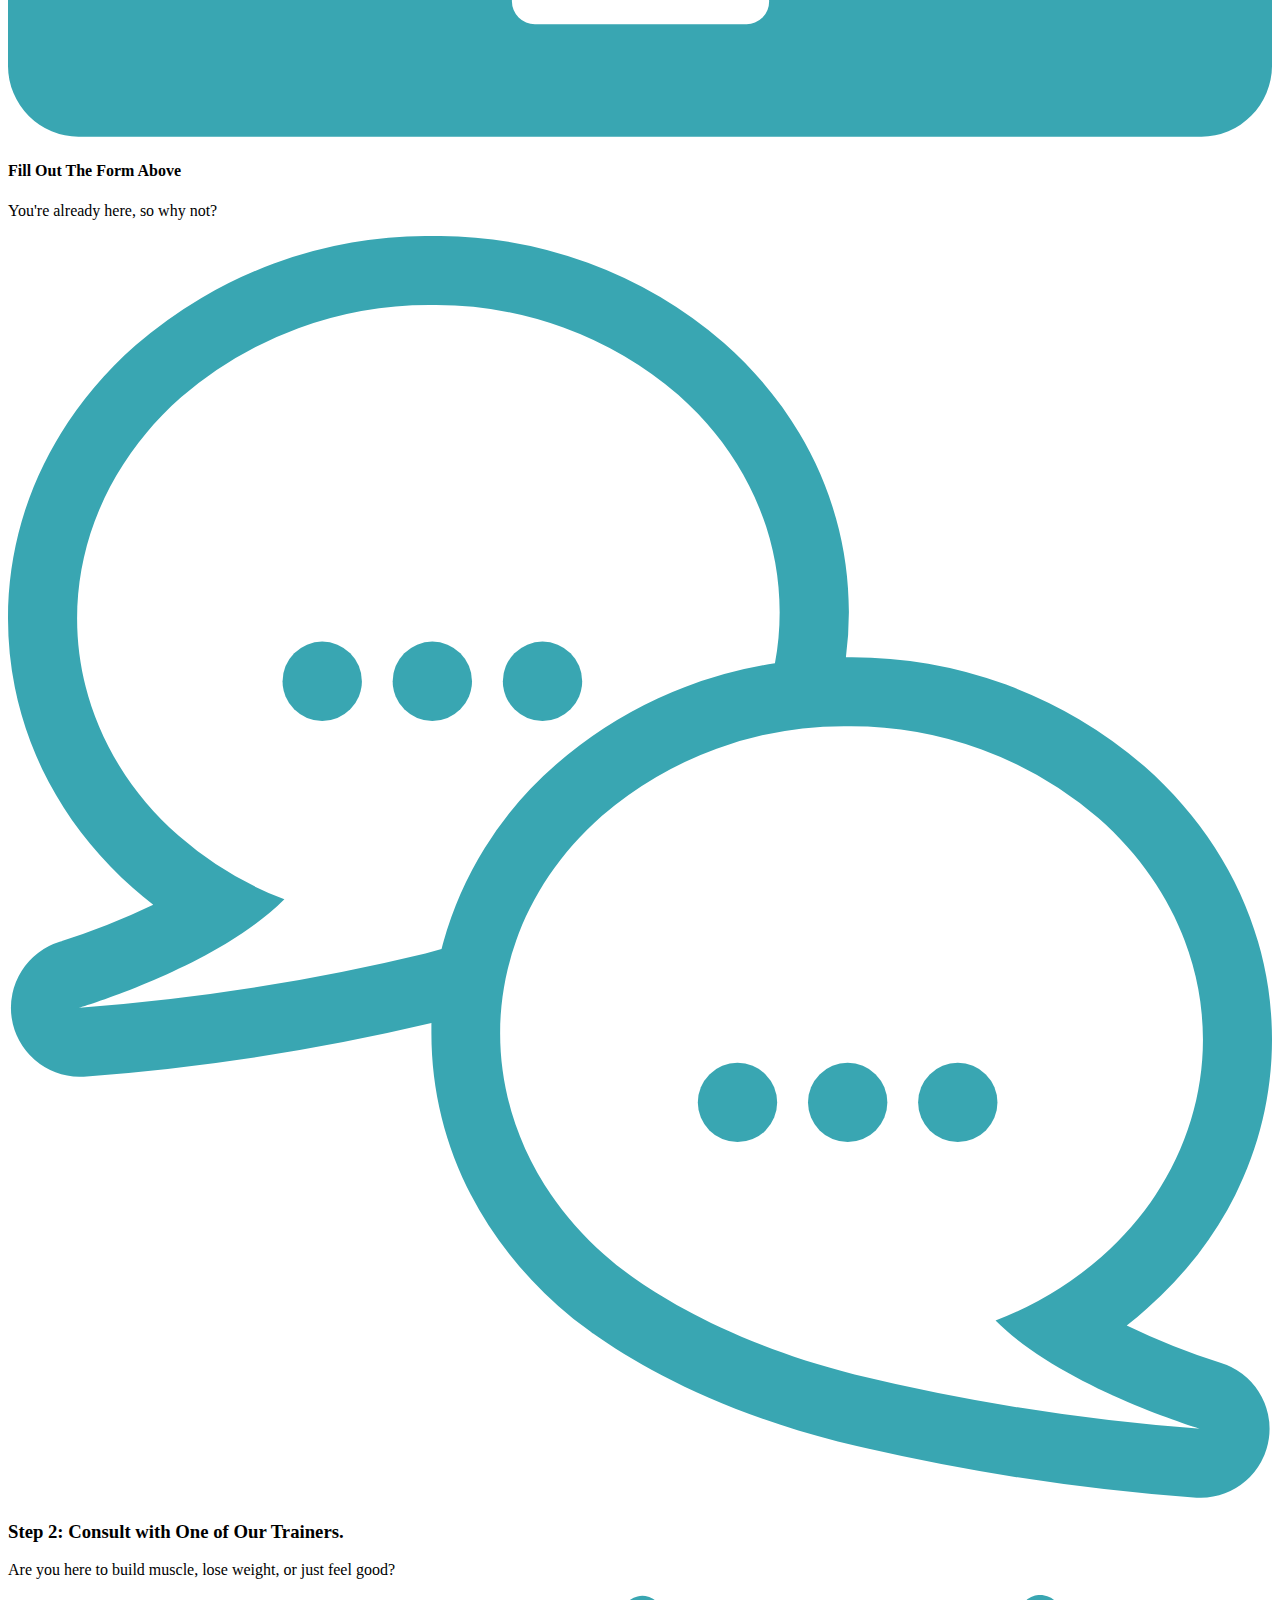
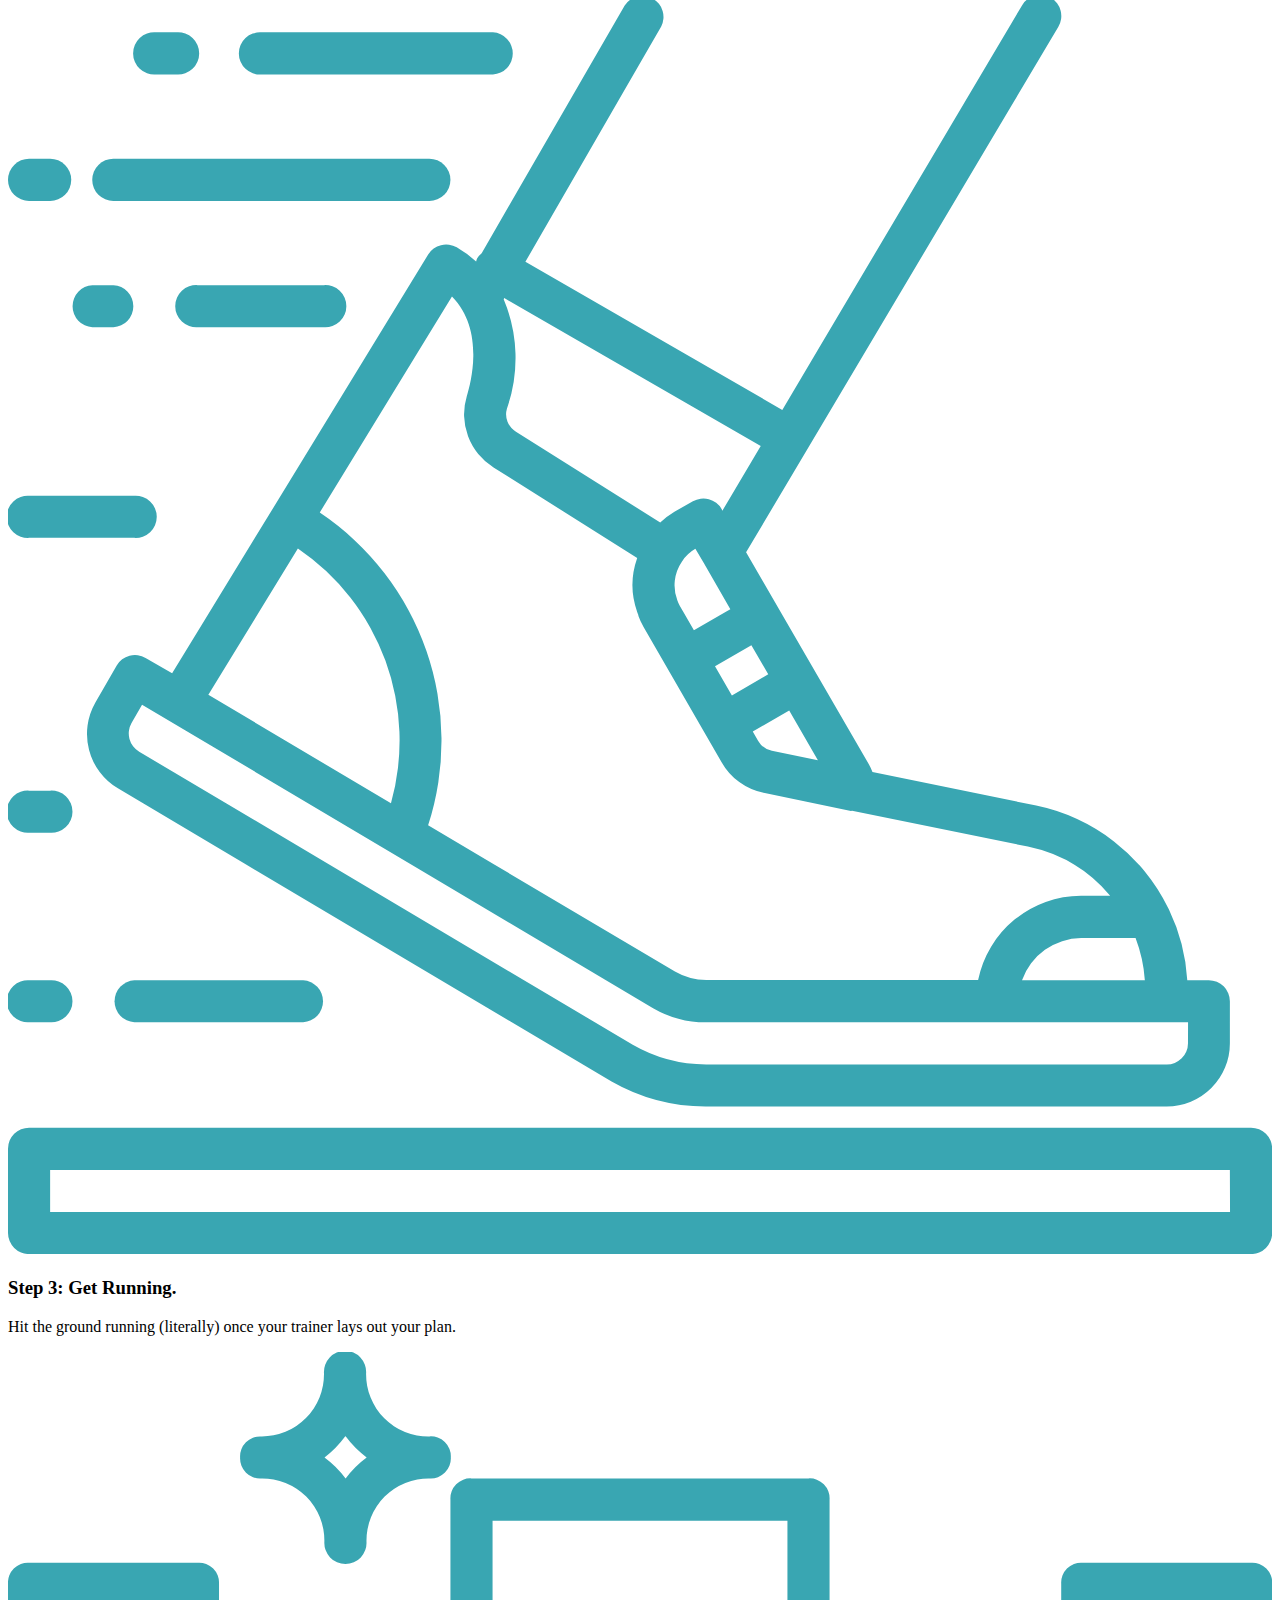
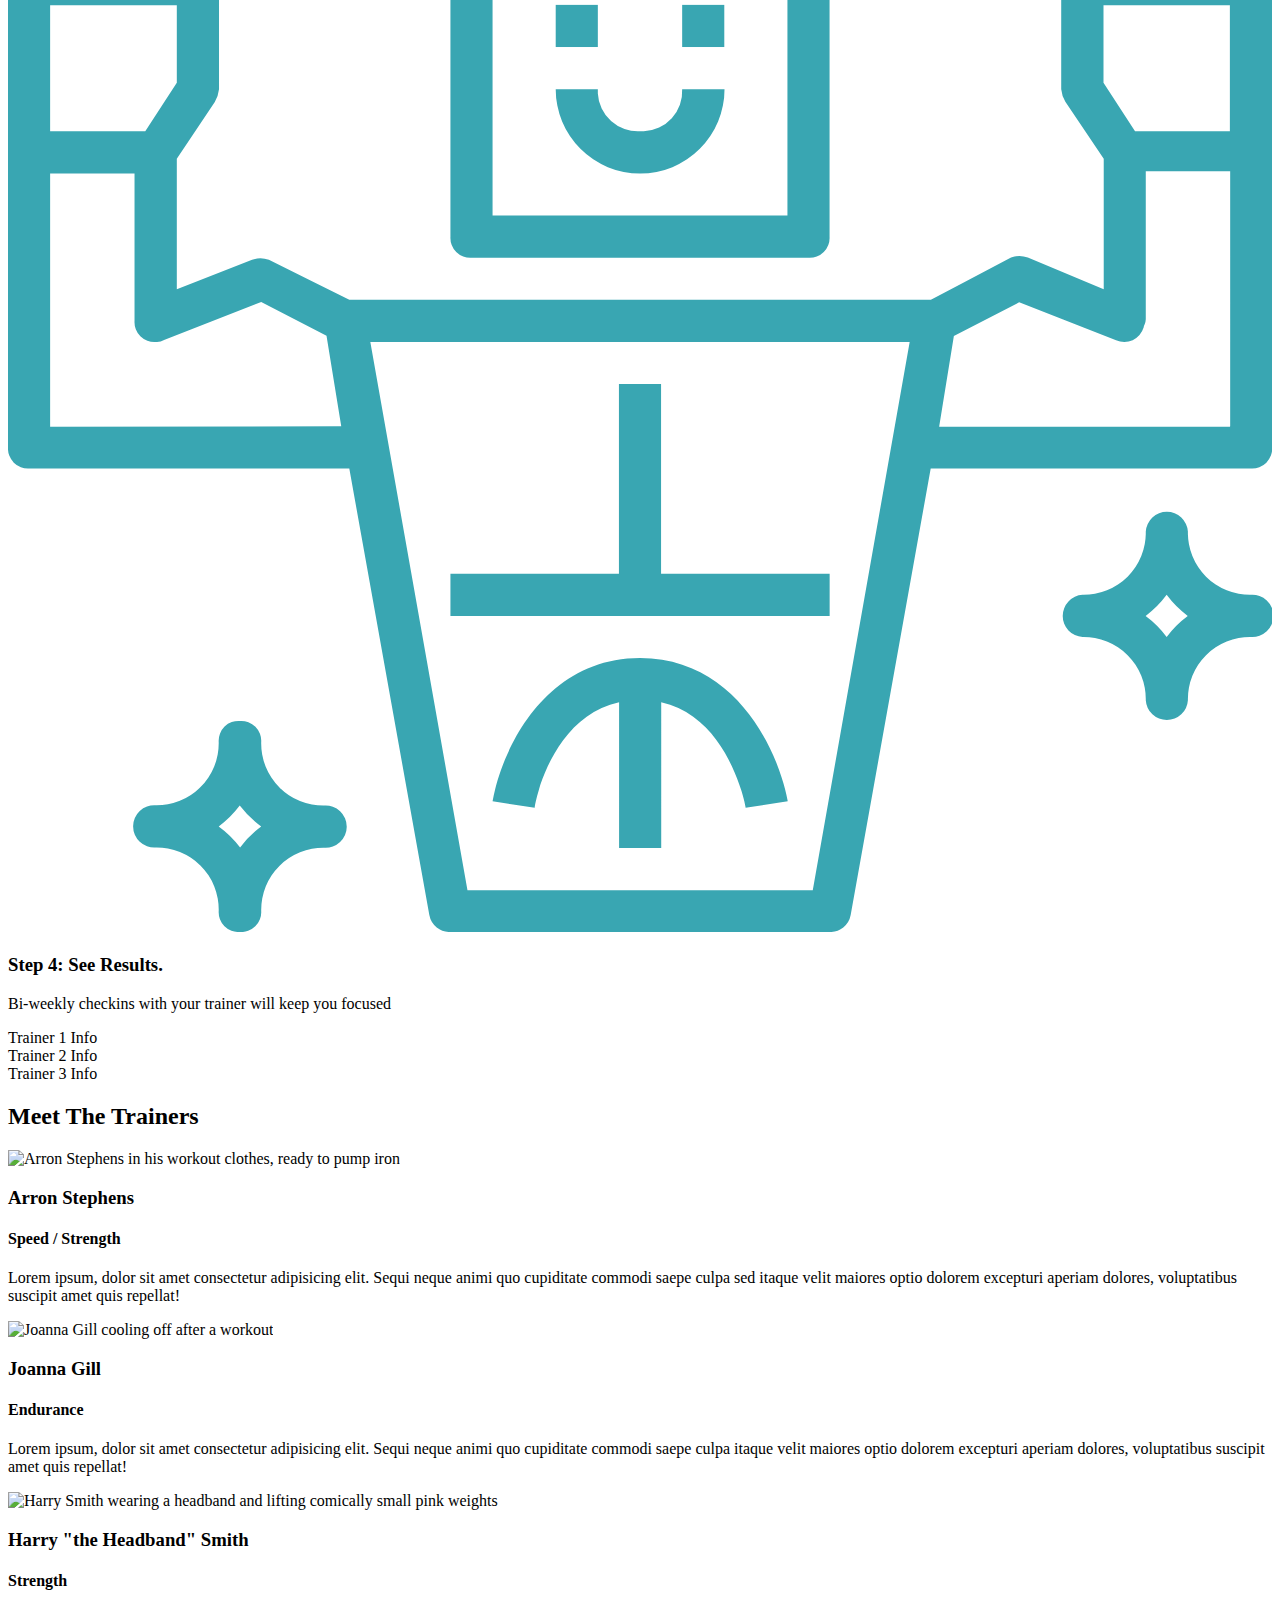
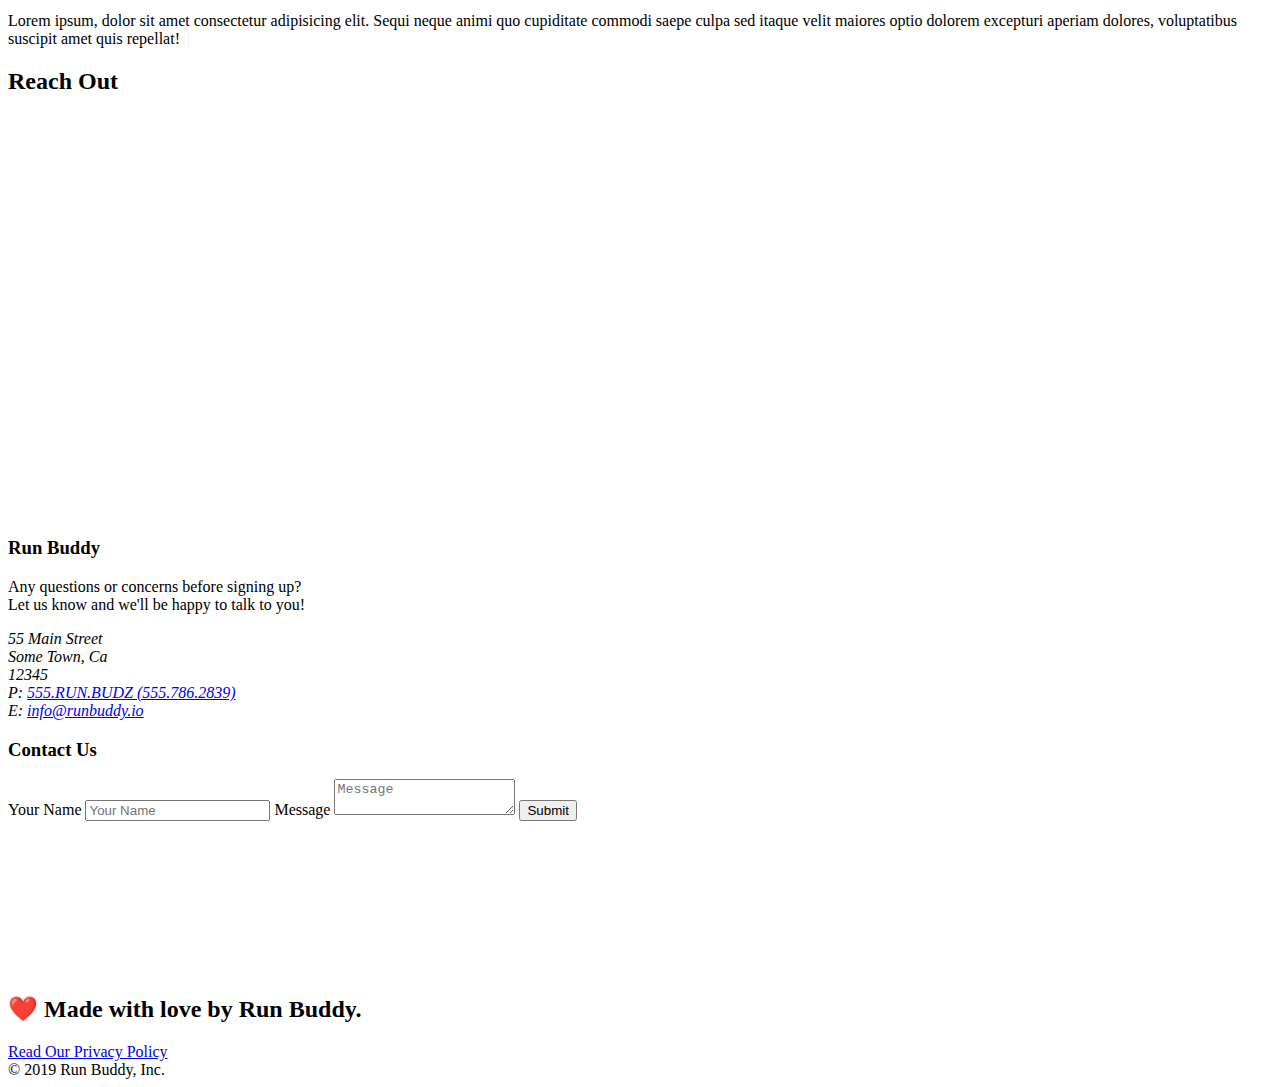
==== commit 69a374a3: "update reach out" ====
--- a/index.html
+++ b/index.html
@@ -191,33 +191,43 @@
                 src="https://www.google.com/maps/embed?pb=!1m18!1m12!1m3!1d3147.1079747227936!2d-120.42364418397035!3d37.92790791110593!2m3!1f0!2f0!3f0!3m2!1i1024!2i768!4f13.1!3m3!1m2!1s0x8090c49129b6ac57%3A0xb56c7eb95a2cd8bd!2sMain%20St%2C%20California%2095327!5e0!3m2!1sen!2sus!4v1616426329495!5m2!1sen!2sus"
                 width="400" height="400" style="border:0;" allowfullscreen="" loading="lazy">
             </iframe>
-            <div class="contact-form">
-                <h3>Contact Us</h3>
-                <form>
-                   <label for="contact-name">Your Name</label>
-                   <input type="text" id="contact-name" placeholder="Your Name" />
-              
-                   <label for="contact-message">Message</label>
-                   <textarea id="contact-message" placeholder="Message"></textarea>
-              
-                   <button type="submit">Submit</button>
-                  </form>
-              </div>
-            <div>
-                <h3>Run Buddy</h3>
-                <p>
+            <div class="contact-info">
+                <div>
+                  <h3>Run Buddy</h3>
+                  <p>
                     Any questions or concerns before signing up?
                     <br />
                     Let us know and we'll be happy to talk to you!
-                </p>
-                <address>
+                  </p>
+              
+                  <address>
                     55 Main Street <br />
                     Some Town, Ca <br />
-                    12345<br />
-                    P: 555.RUN.BUDZ (555.786.2839)<br />
-                    E: <a href="mailto:info@runbuddy.io">info@runbuddy.io</a>
-                </address>
-            </div>
+                    12345 <br />
+                    P: <a href="tel:555.786.2839">555.RUN.BUDZ (555.786.2839)</a><br />
+                    E: <a href="mailto://info@runbuddy.io">info@runbuddy.io</a>
+                  </address>
+              
+                </div>
+              
+                <div class="contact-form">
+                  <h3>Contact Us</h3>
+                  <form>
+                    <label for="contact-name">Your Name</label>
+                    <input type="text" id="contact-name" placeholder="Your Name" />
+              
+                    <label for="contact-message">Message</label>
+                    <textarea id="contact-message" placeholder="Message"></textarea>
+              
+                    <button type="submit">Submit</button>
+                  </form>
+                </div>
+              
+                <iframe
+                  src="https://www.google.com/maps/embed?pb=!1m14!1m12!1m3!1d12182.30520634488!2d-74.0652613!3d40.2407219!2m3!1f0!2f0!3f0!3m2!1i1024!2i768!4f13.1!5e0!3m2!1sen!2sus!4v1561060983193!5m2!1sen!2sus"
+                  frameborder="0" style="border:0" allowfullscreen></iframe>
+              
+              </div>
     </section>
 
     <!-- footer -->
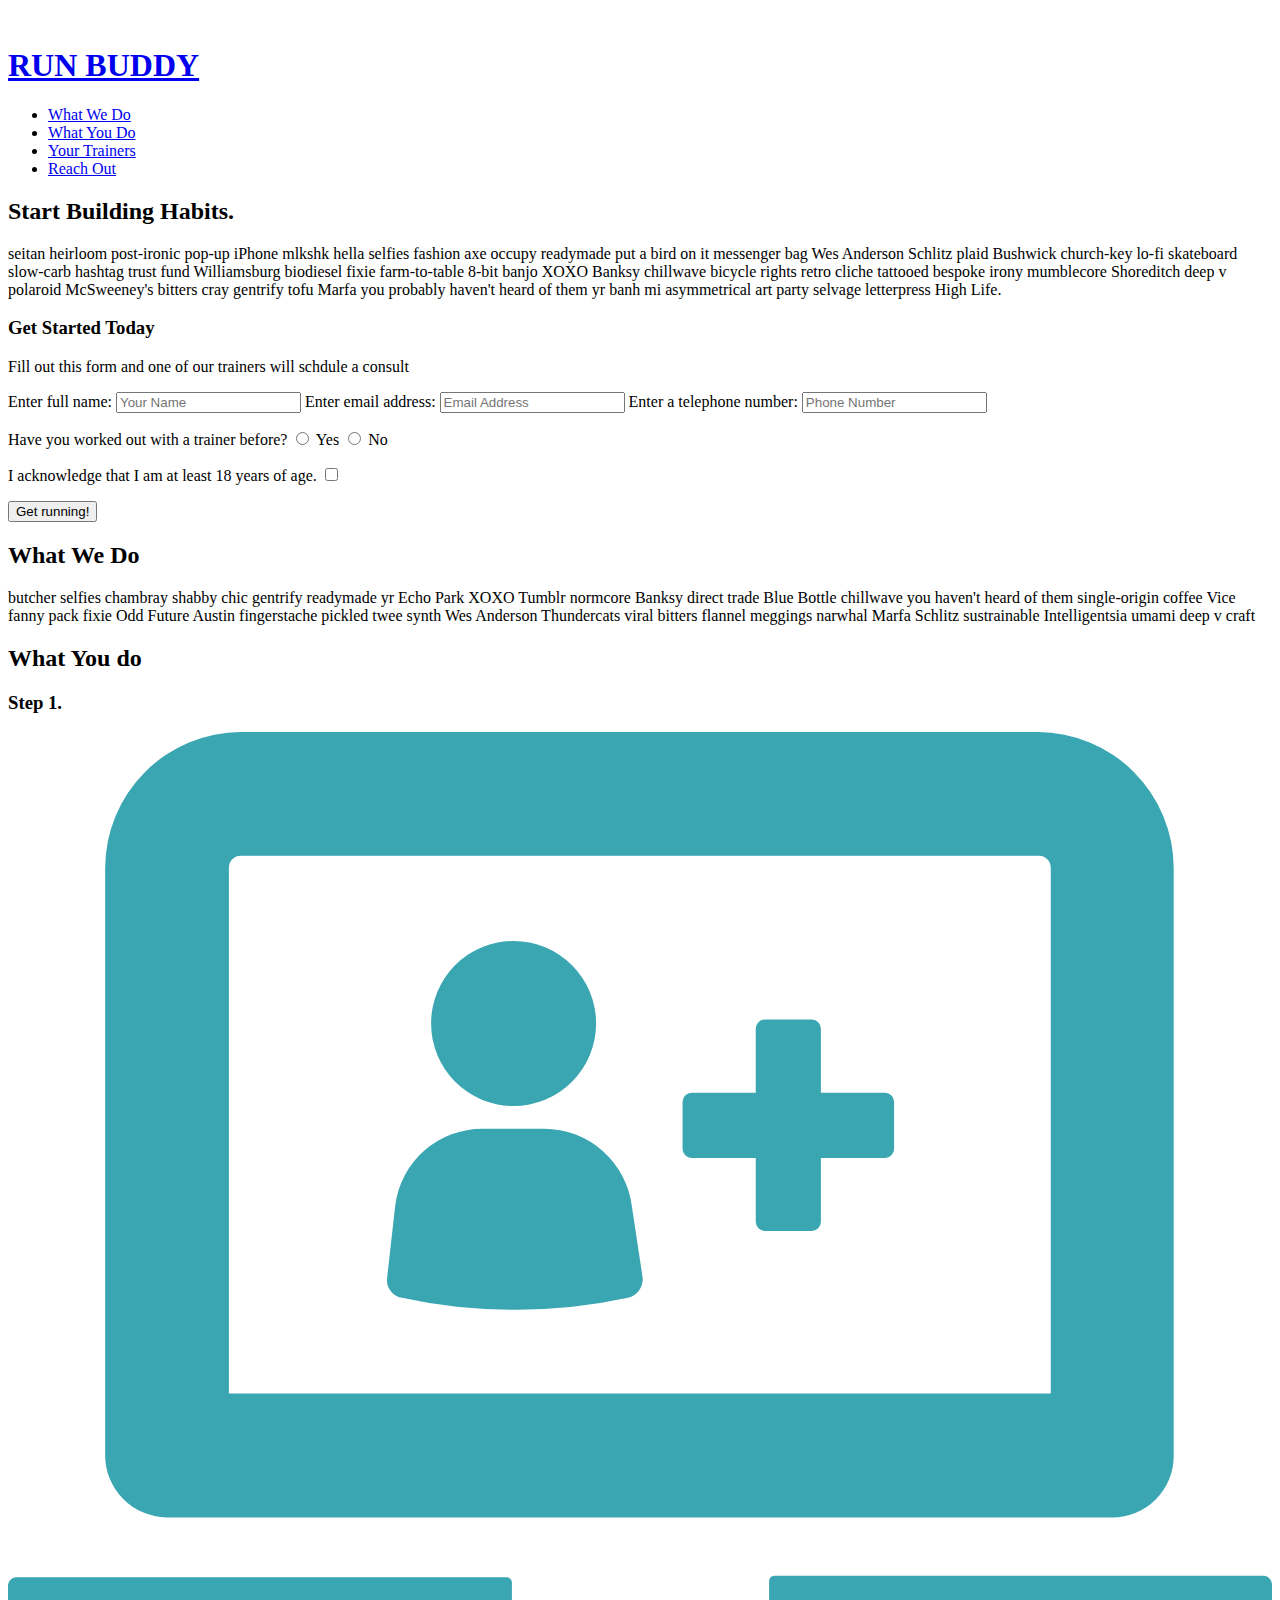
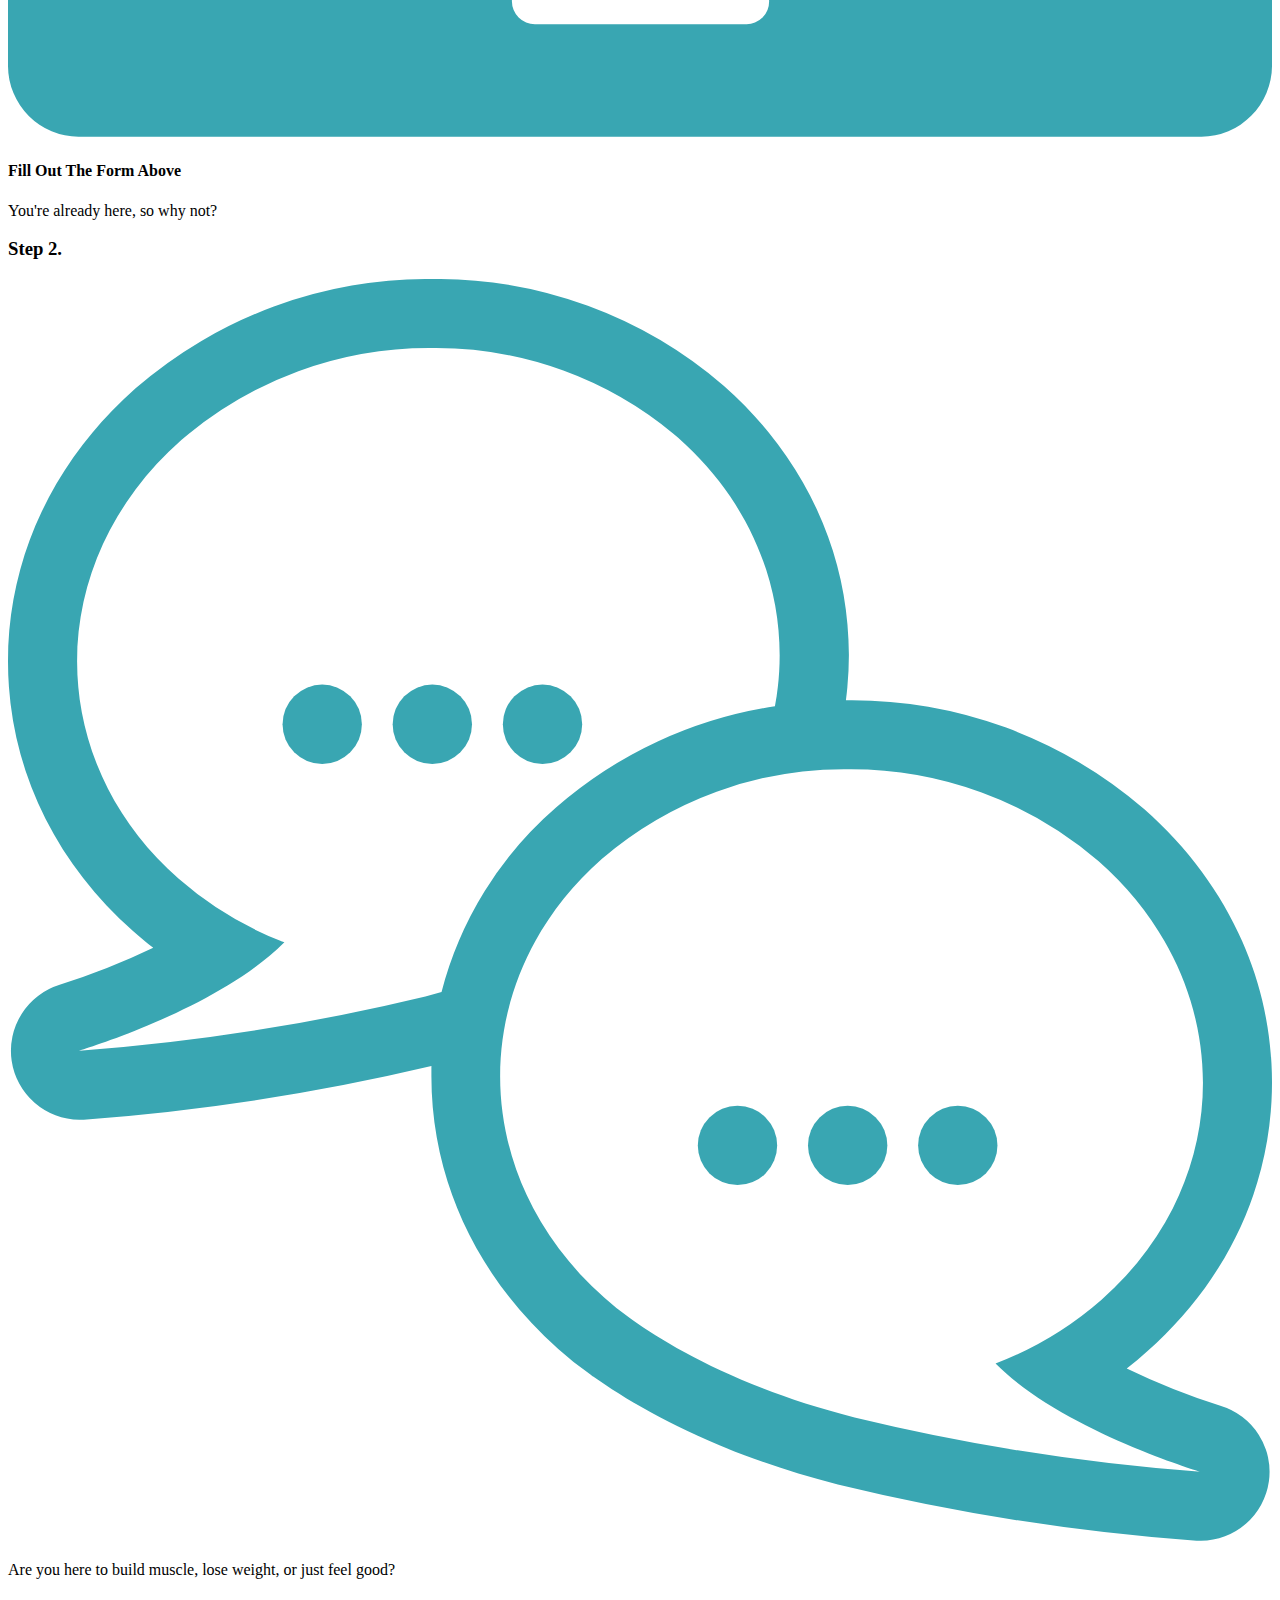
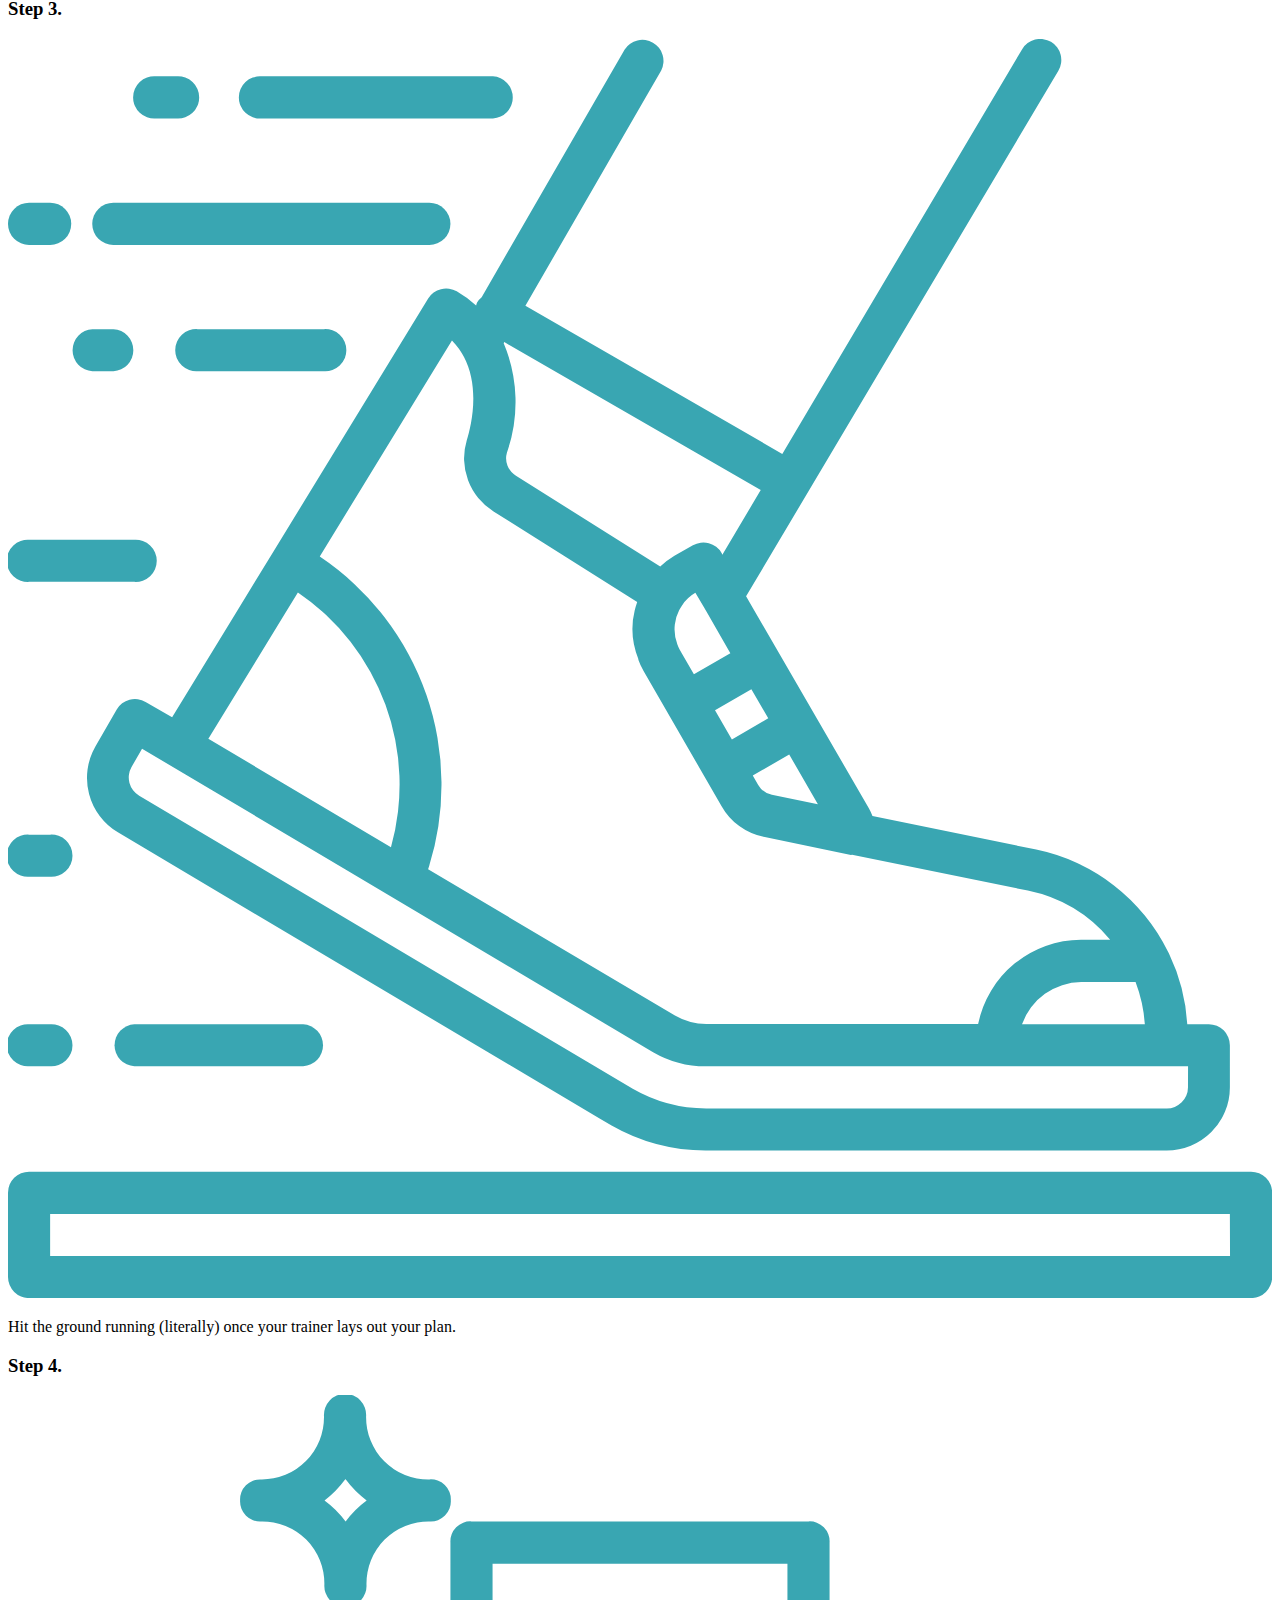
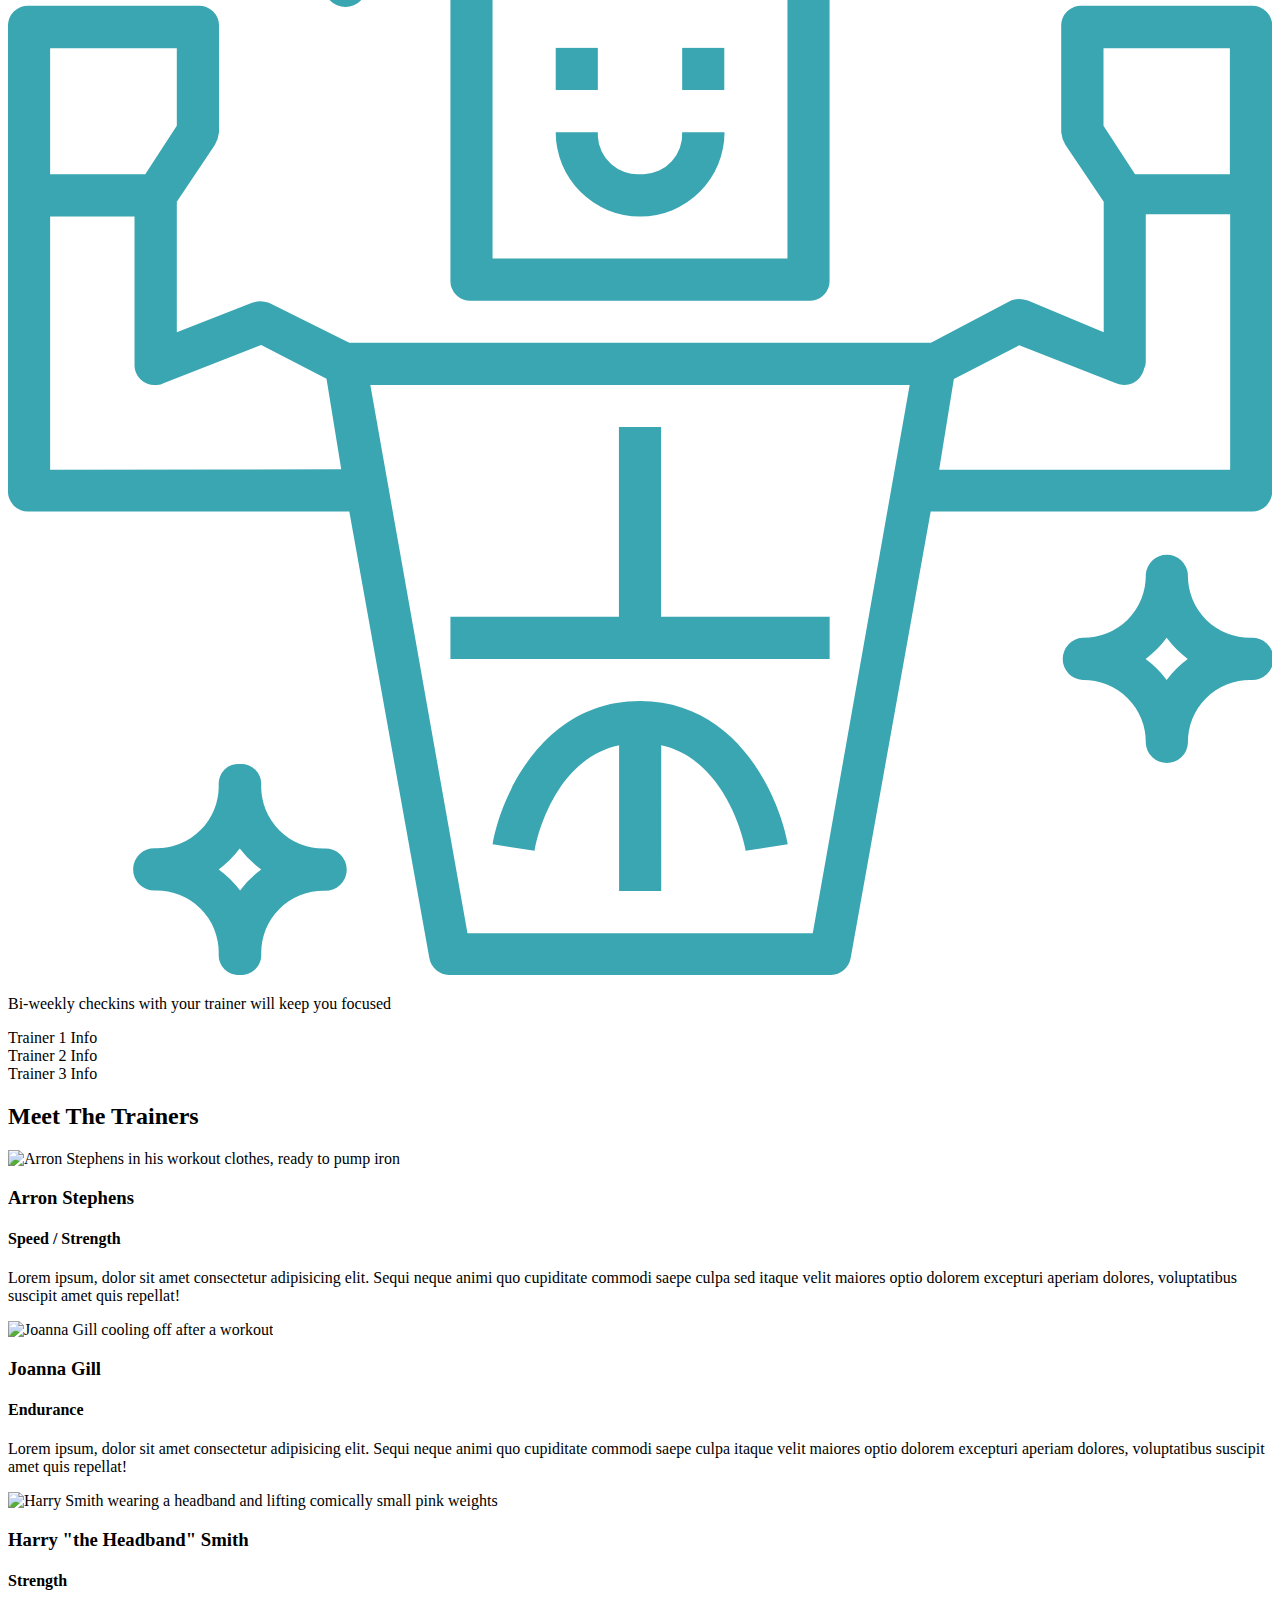
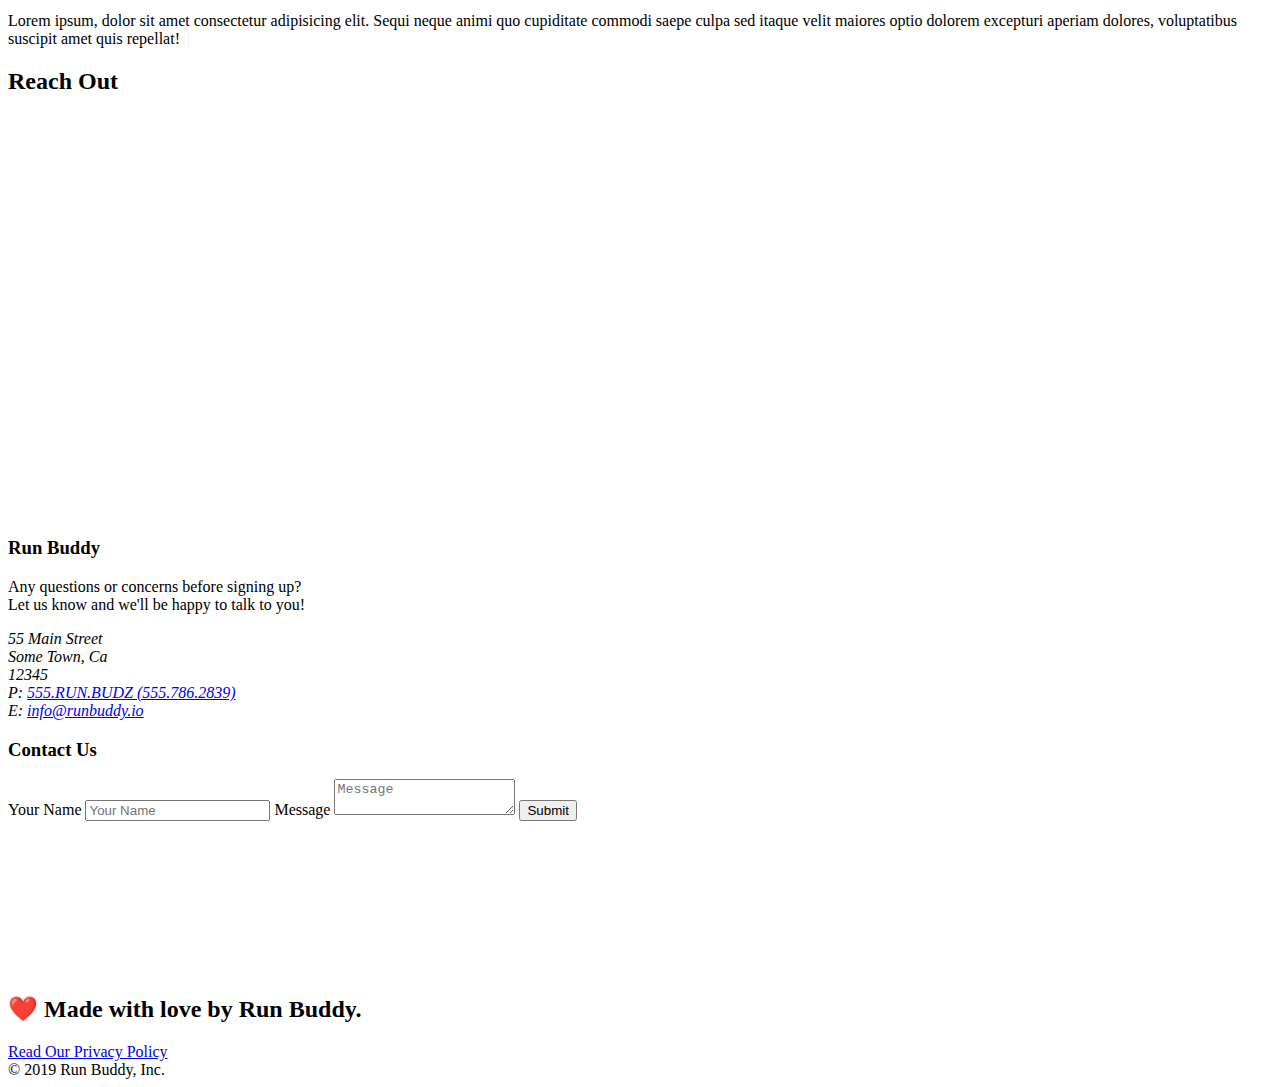
==== commit 08d17ab8: "add steps" ====
--- a/index.html
+++ b/index.html
@@ -1,6 +1,6 @@
 <!DOCTYPE html>
 <head>
-    <meta charset="UTF-8" />
+    <meta name="viewport" content="width=device-width, initial-scale=1.0" />
     <title>RUN BUDDY</title>
     <link rel="stylesheet" href="./assets/css/style.css" />
 
@@ -105,21 +105,21 @@
               </div>
             </div>
           </div>
-          <div>
+          <div class="step">
+            <h3>Step 2.</h3>
             <img src="./assets/images/step-2.svg" alt="consult with one of our trainers" />
-            <h3>Step 2: Consult with One of Our Trainers.</h3>
             <p>Are you here to build muscle, lose weight, or just feel good?</p>
         </div>
 
-        <div>
+        <div class="step">
+            <h3>Step 3.</h3>
             <img src="./assets/images/step-3.svg" alt="get running" />
-            <h3>Step 3: Get Running.</h3>
             <p>Hit the ground running (literally) once your trainer lays out your plan.</p>
         </div>
 
-        <div>
+        <div class="step">
+            <h3>Step 4.</h3>
             <img src="./assets/images/step-4.svg" alt="see results" />
-            <h3>Step 4: See Results.</h3>
             <p>Bi-weekly checkins with your trainer will keep you focused</p>
         </div>
     </section>
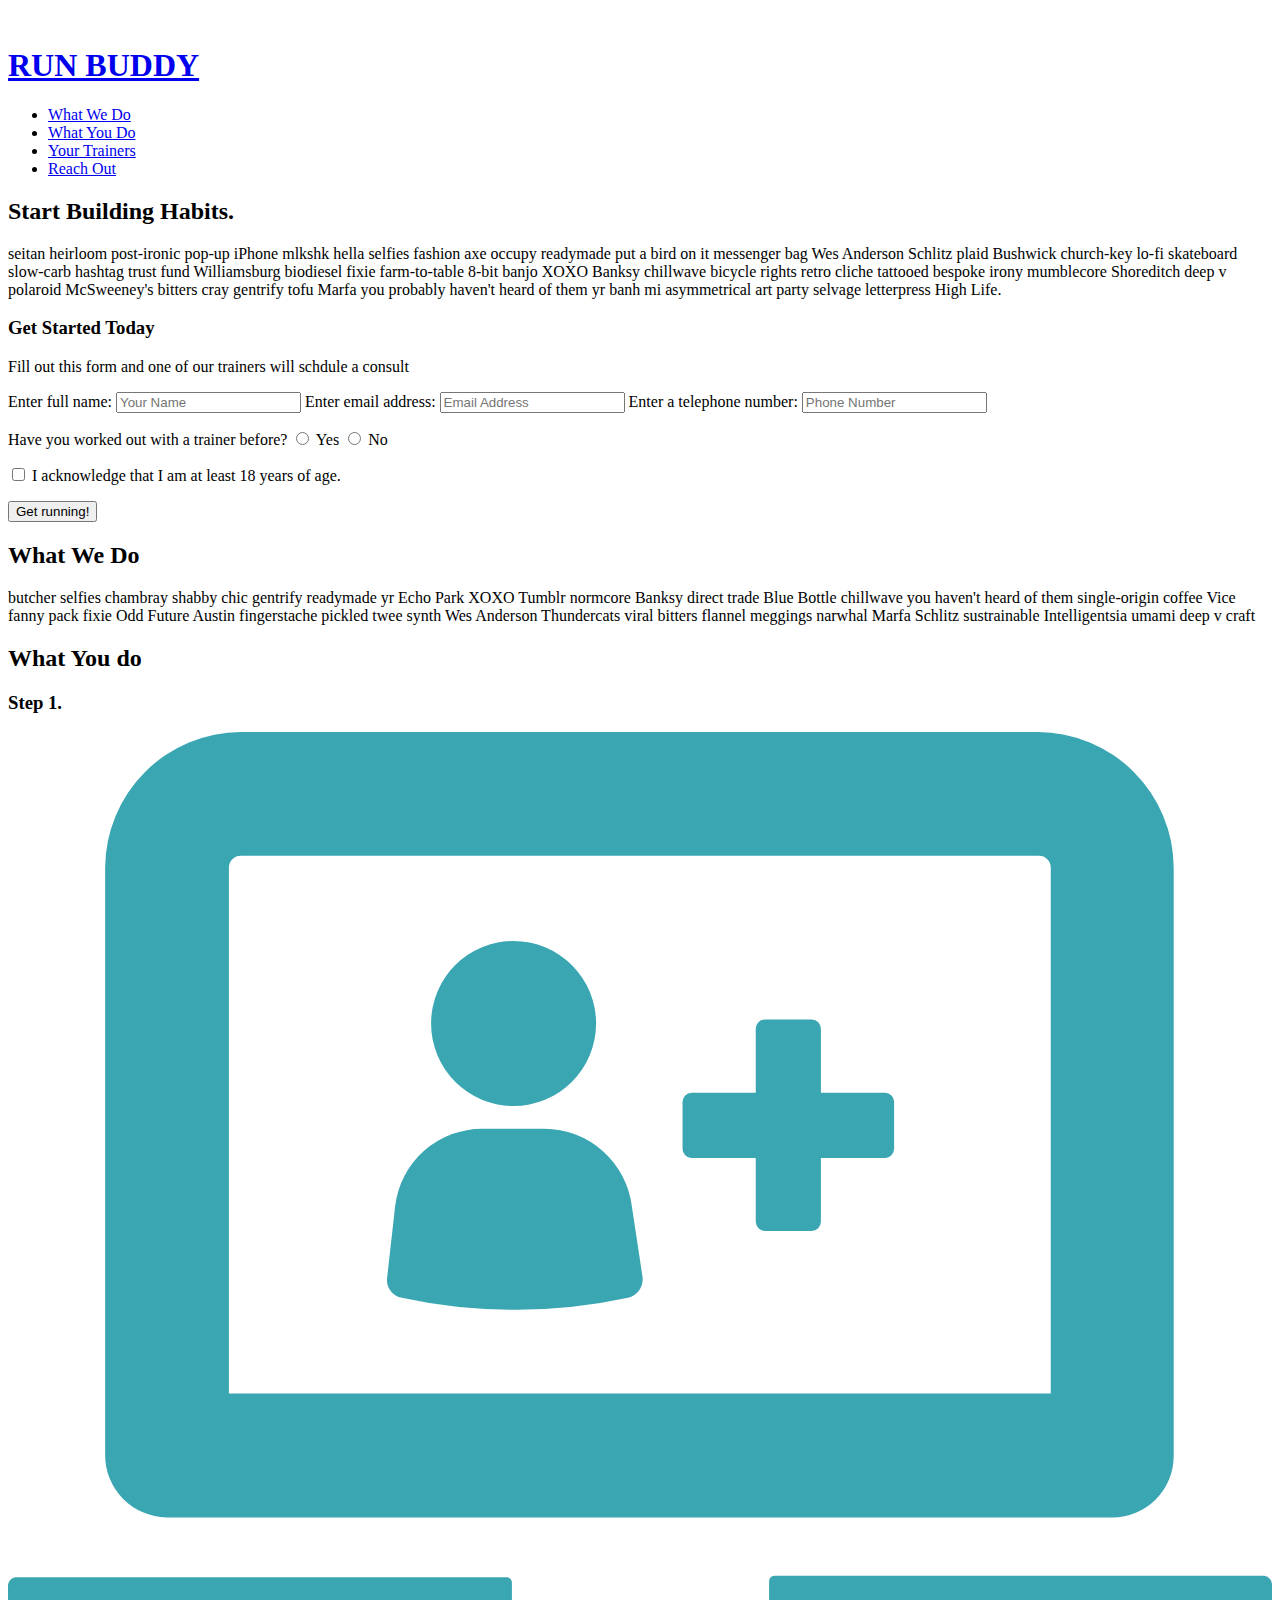
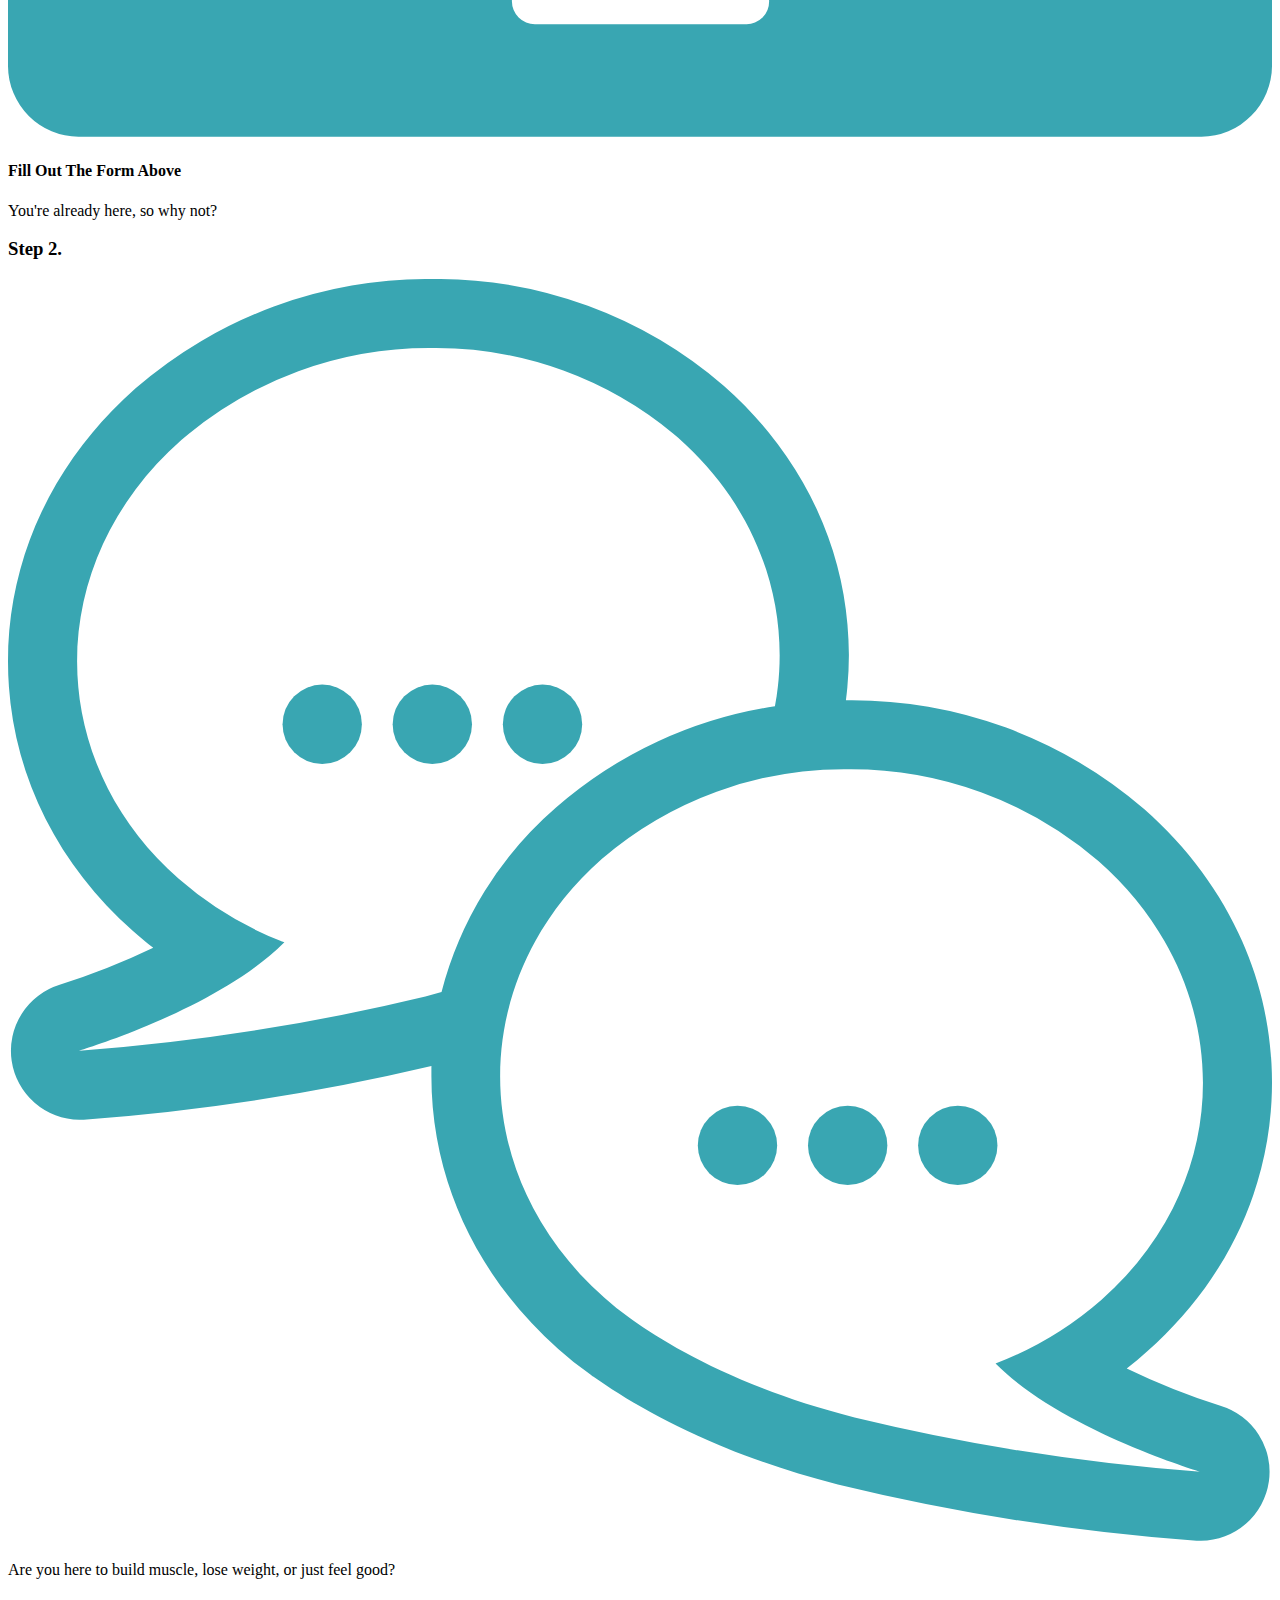
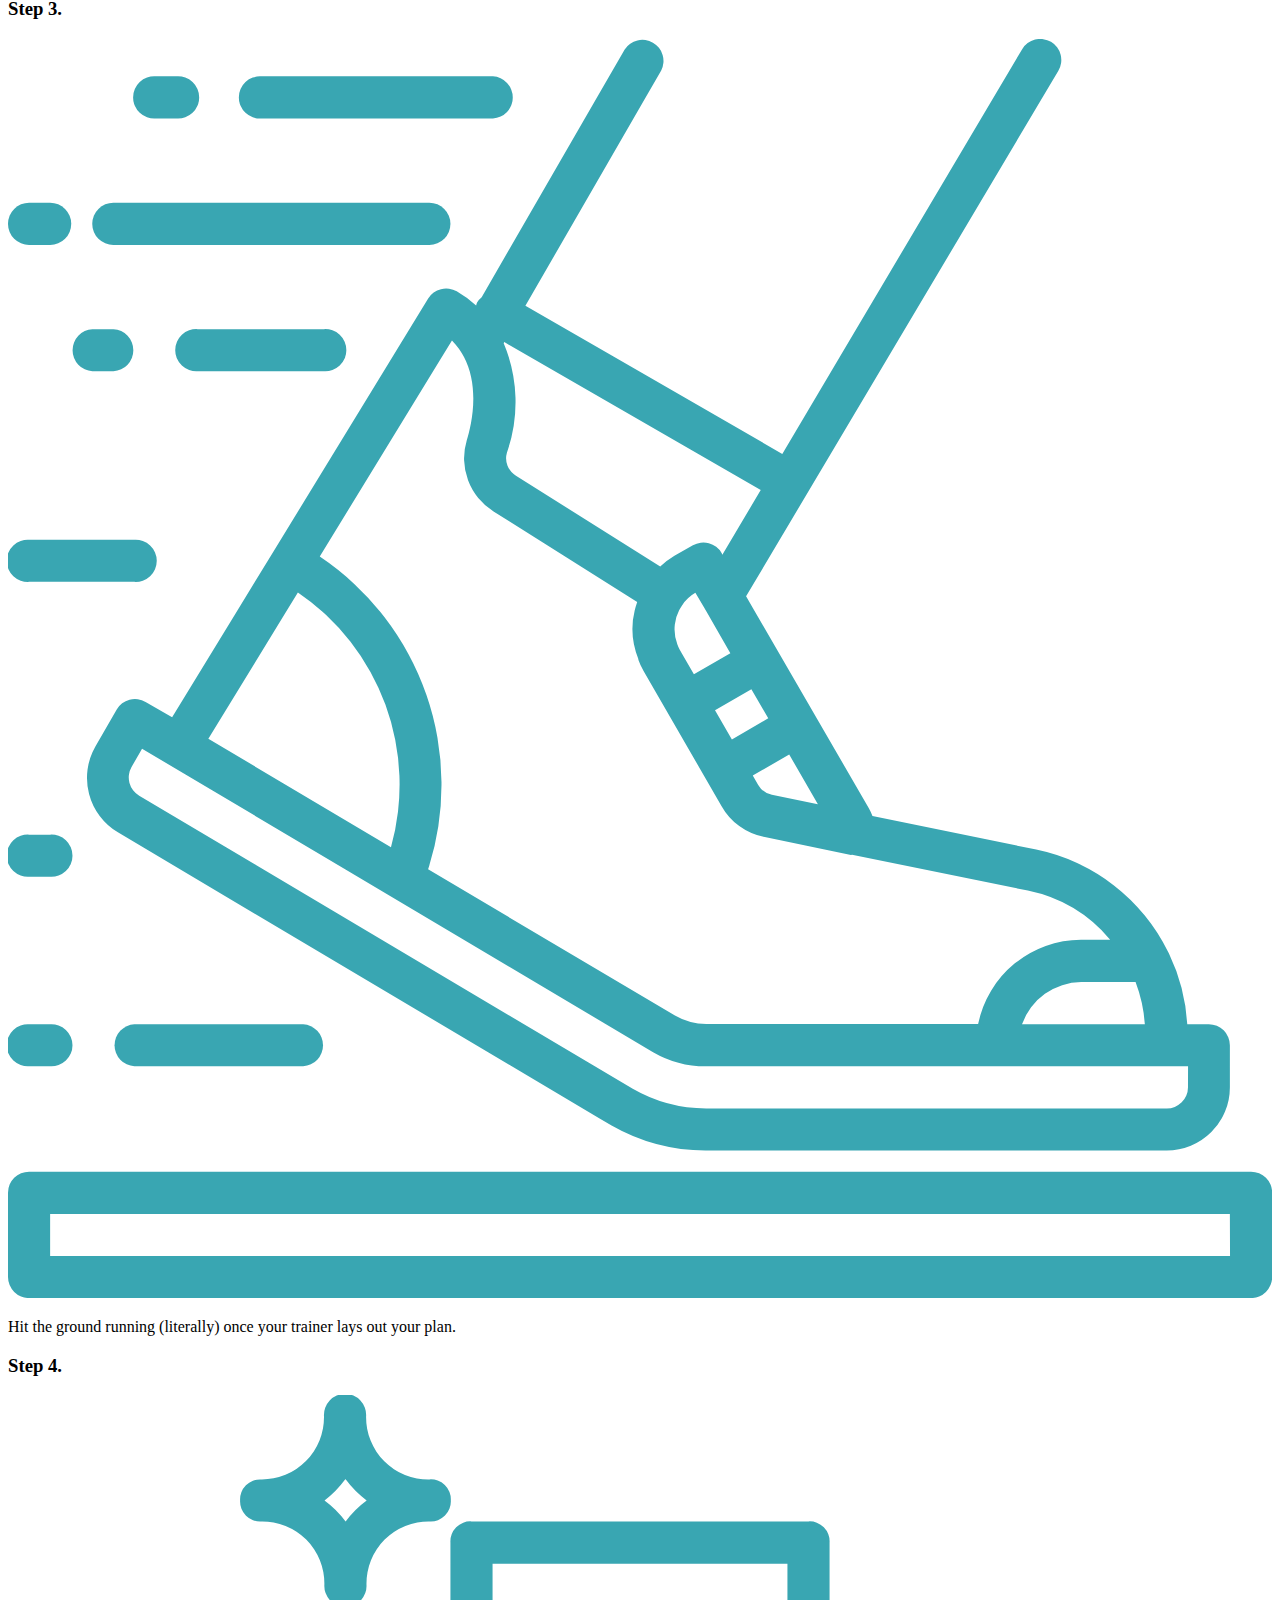
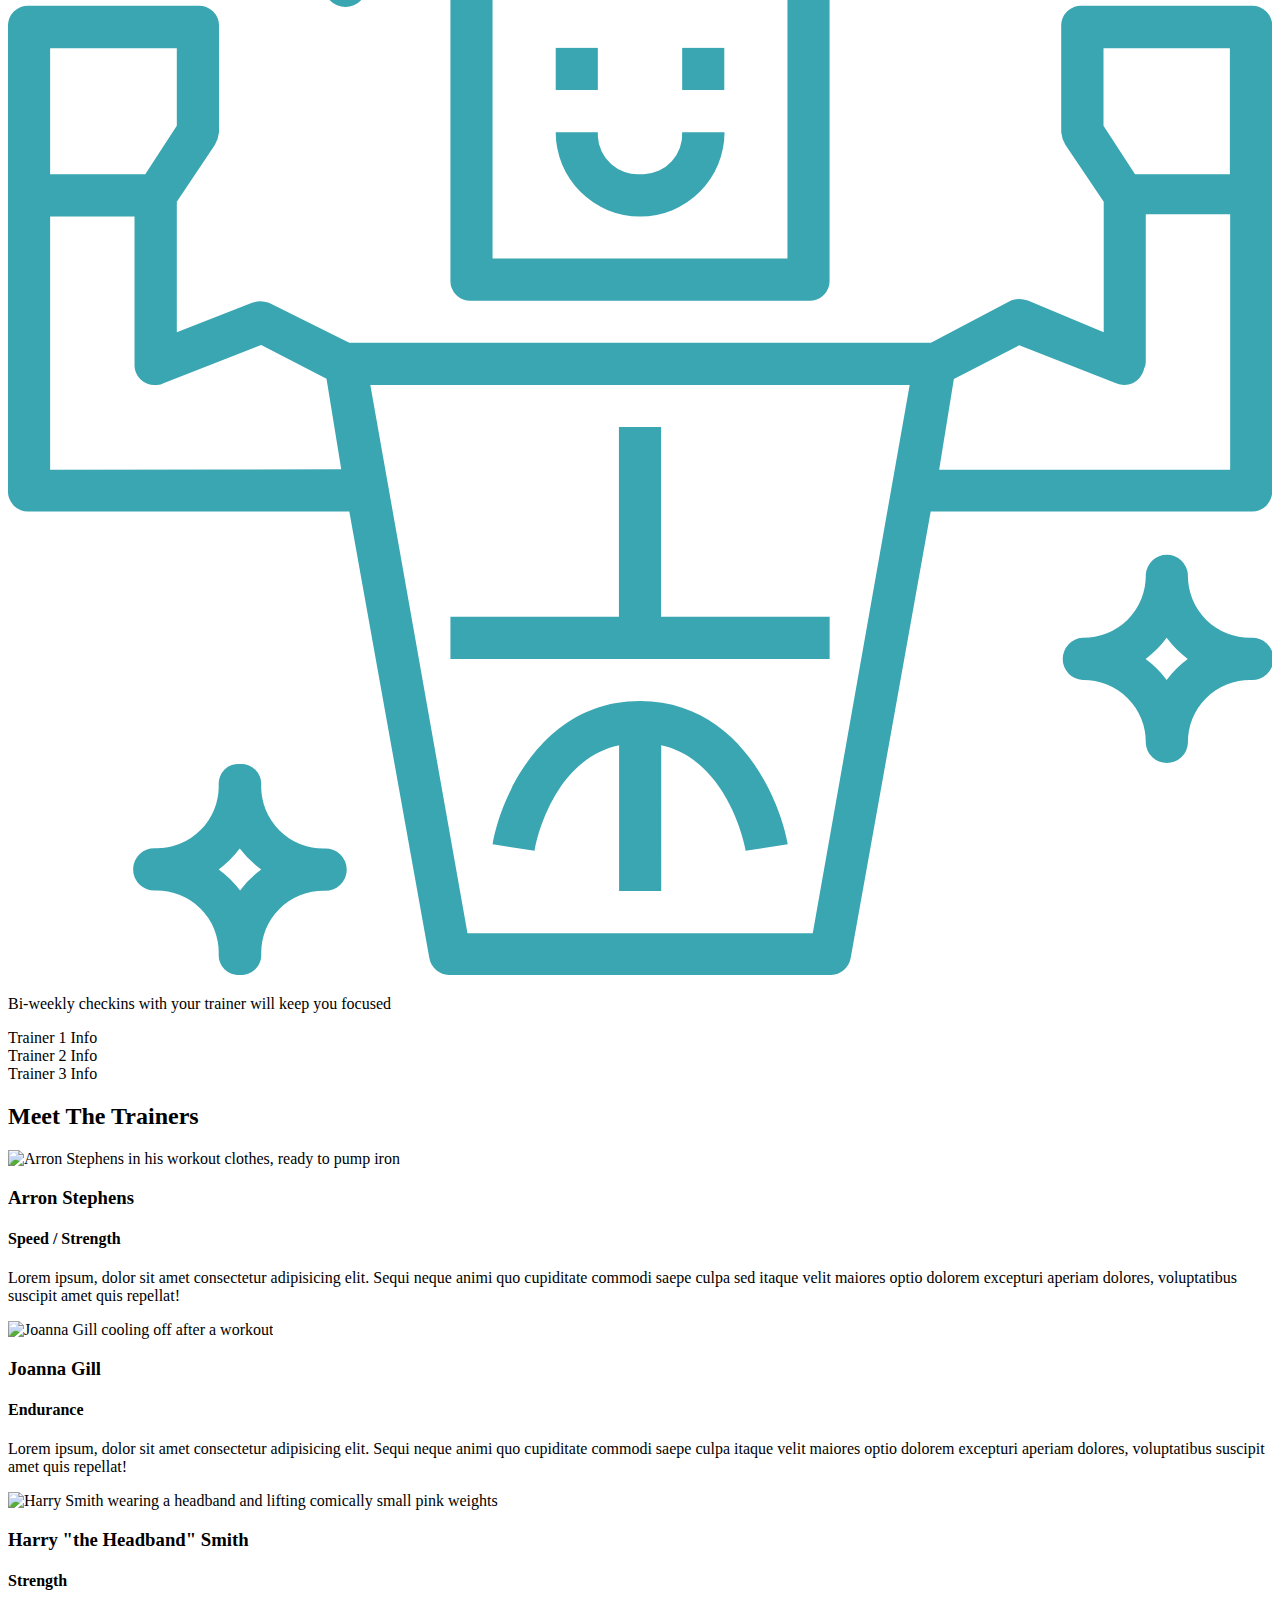
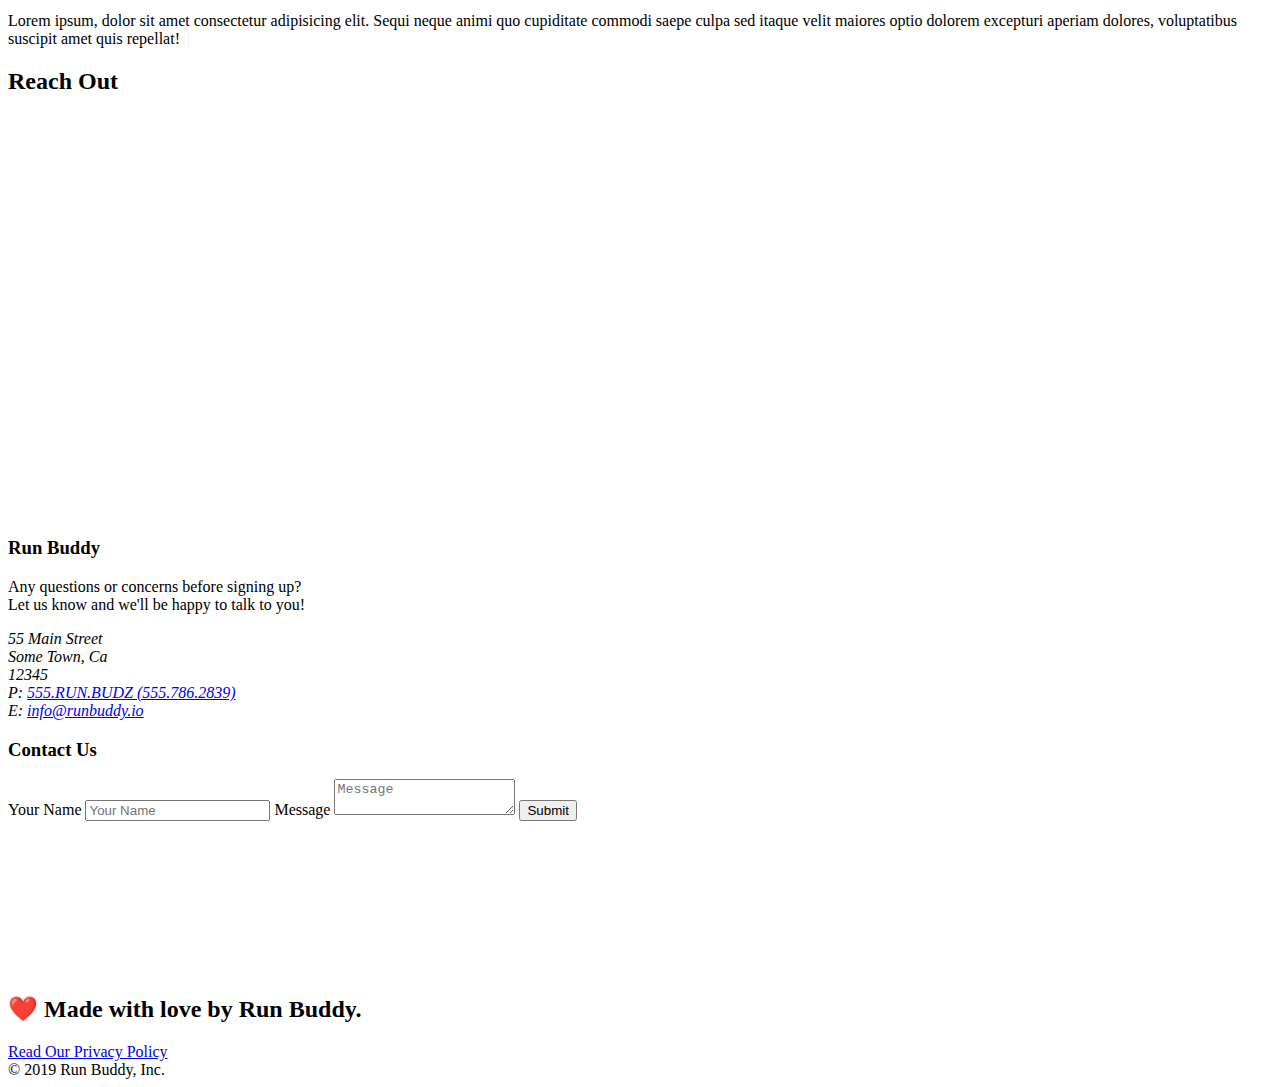
==== commit 2b3bffc0: "add buttons" ====
--- a/index.html
+++ b/index.html
@@ -54,17 +54,21 @@
                 <input type="tel" placeholder="Phone Number" name="phone" id="phone" class="form-input" />
                 <p>
                     Have you worked out with a trainer before?
-                    <input type="radio" name="trainer-confirm" id="trainer-yes" />
-                    <label for="trainer-yes">Yes</label>
-                    <input type="radio" name="trainer-confirm" id="trainer-no" />
-                    <label for="trainer-no">No</label>
-                </p>
-                <p>
-                    <label for="checkbox">
-                        I acknowledge that I am at least 18 years of age.
-                    </label>
-                    <input type="checkbox" name="age-conform" id="checkbox" />
-                </p>
+                    <span class="radio-wrapper">
+                      <input type="radio" name="trainer-confirm" id="trainer-yes" />
+                      <label for="trainer-yes">Yes</label>
+                    </span>
+                    <span class="radio-wrapper">
+                      <input type="radio" name="trainer-confirm" id="trainer-no" />
+                      <label for="trainer-no">No</label>
+                    </span>
+                  </p>
+                  <p>
+                    <span class="checkbox-wrapper">
+                      <input type="checkbox" name="age-confirm" id="checkbox" />
+                      <label for="checkbox">I acknowledge that I am at least 18 years of age.</label>
+                    </span>
+                  </p>
                 <button type="submit">
                     Get running!
                 </button>
